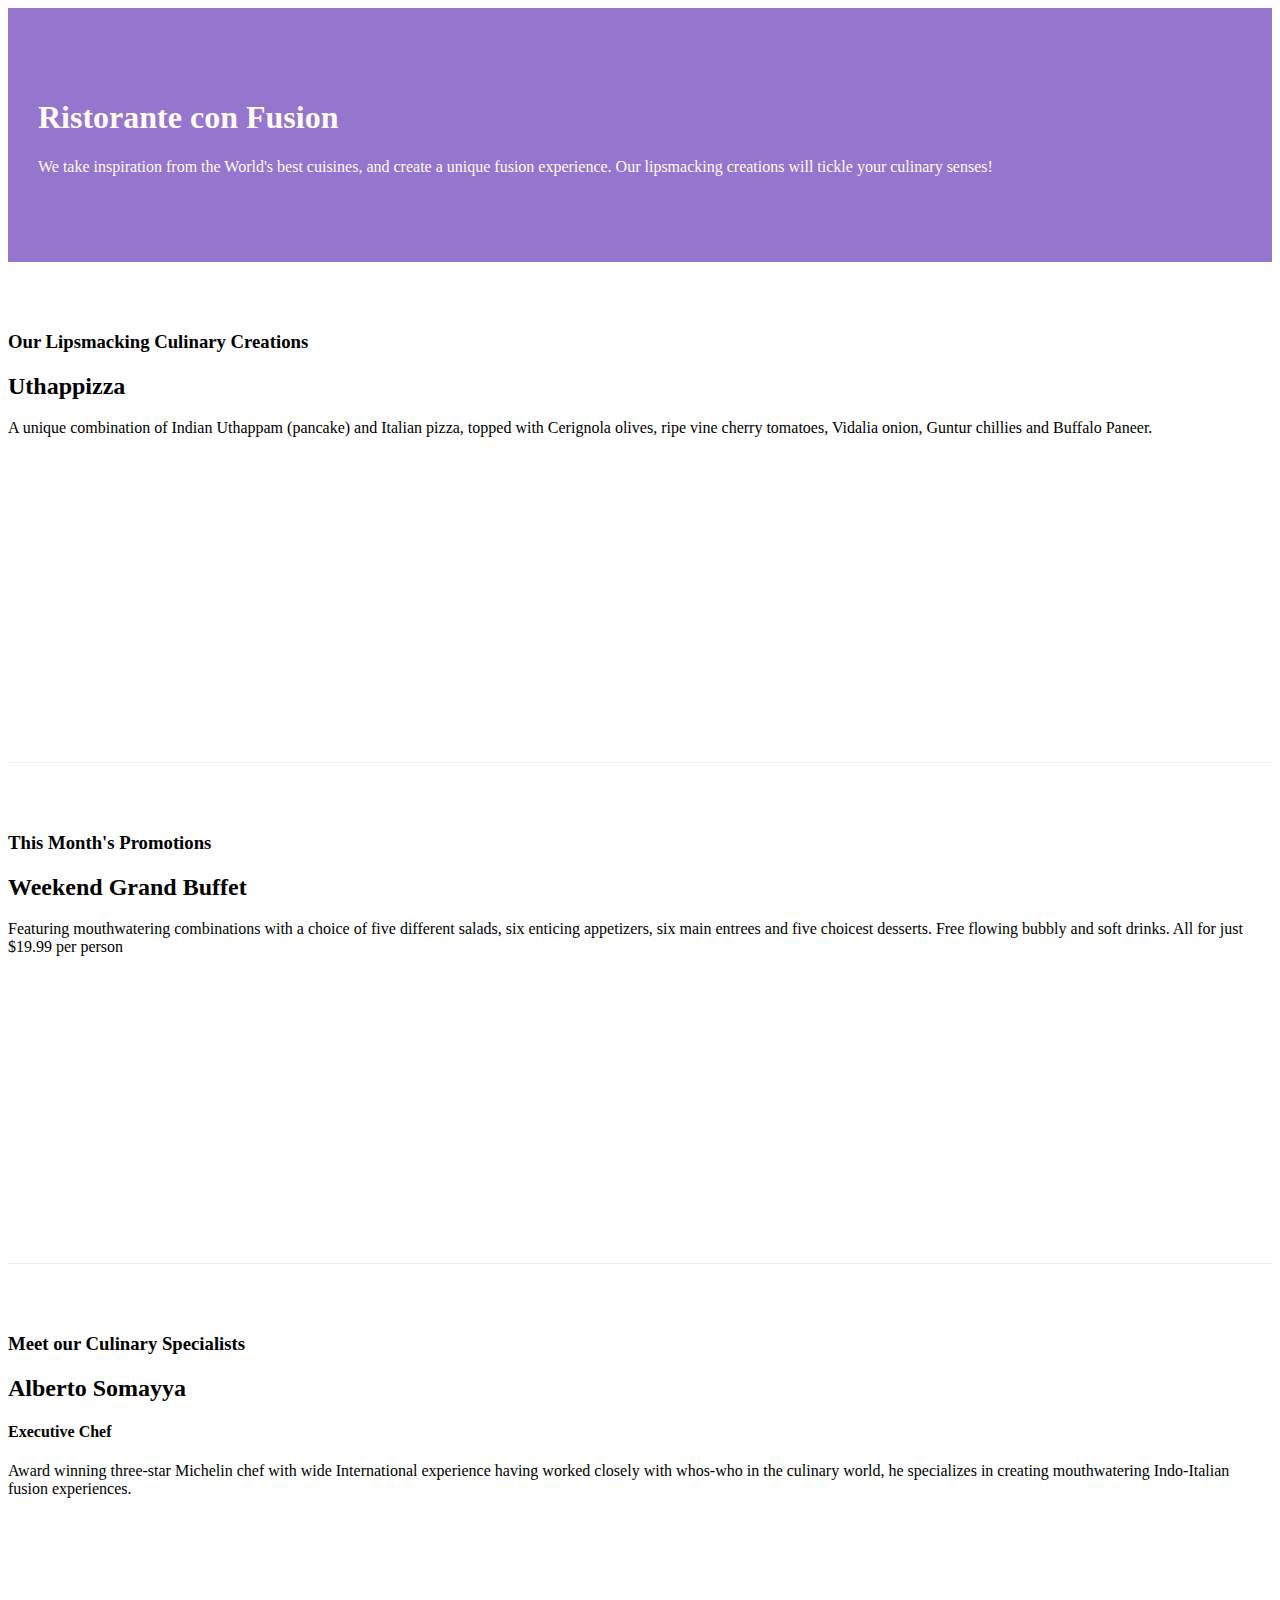
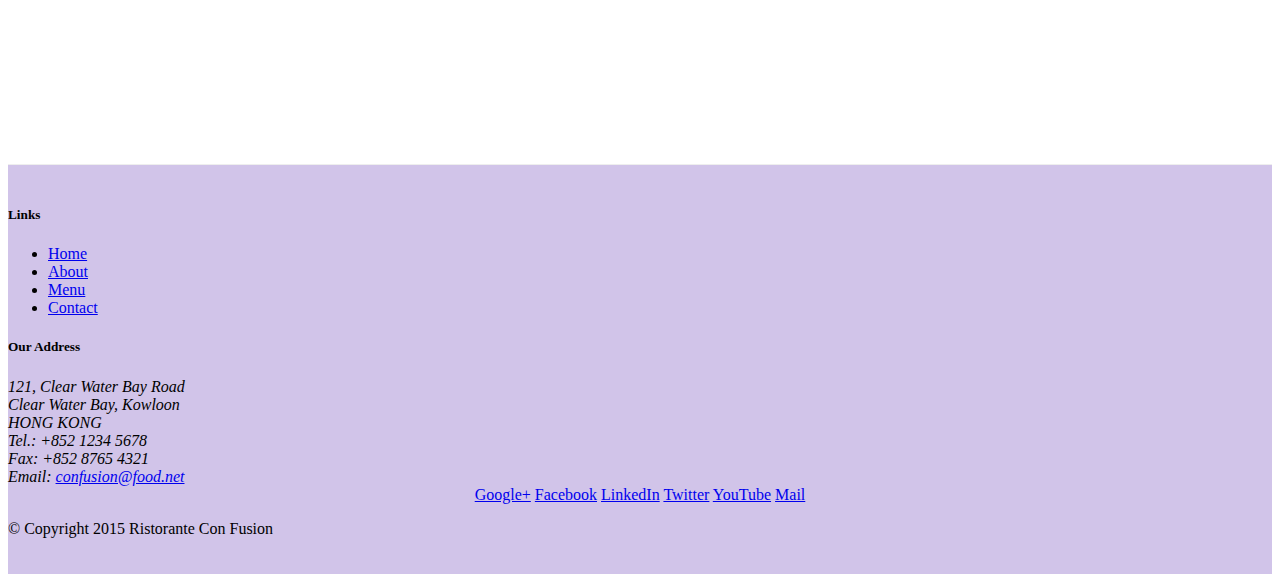
==== index.html @ 9fc65c06 "bootstrap Assignment 1" ====
<!DOCTYPE html>
<html lang="en">

<head>
 <!-- Required meta tags always come first -->
    <meta charset="utf-8">
    <meta name="viewport" content="width=device-width, initial-scale=1, shrink-to-fit=no">
    <meta http-equiv="x-ua-compatible" content="ie=edge">

    <!-- Bootstrap CSS -->
    <link rel="stylesheet" href="node_modules/bootstrap/dist/css/bootstrap.min.css">
    <link rel="stylesheet" type="text/css" href="css/style.css">
    <title>Ristorante Con Fusion</title>
</head>

<body>

    <header class="jumbotron">
        <div class="container">
            <div class="row row-header">
                <div class="col-12 col-sm-8">
                    <h1>Ristorante con Fusion</h1>
                    <p>We take inspiration from the World's best cuisines, and create a unique fusion experience. Our lipsmacking creations will tickle your culinary senses!</p>
                </div>
                <div class="col col-sm">
                </div>
            </div>
        </div>
    </header>

    <div class="container">
        <div class="row row-content align-items-center">
            <div class="col-sm-4  col-md-3 flex-last">
                <h3>Our Lipsmacking Culinary Creations</h3>
            </div>
            <div class="col-sm  col-md felx-first">
                <h2>Uthappizza</h2>
                <p class="hidden-sm-down">A unique combination of Indian Uthappam (pancake) and Italian pizza, topped with Cerignola olives, ripe vine cherry tomatoes, Vidalia onion, Guntur chillies and Buffalo Paneer.</p>
            </div>
        </div>


        <div class="row row-content align-items-center">
            <div class="col-sm-4 col-md-3">
                <h3>This Month's Promotions</h3>
            </div>
            <div class="col-sm col-md" >
                <h2>Weekend Grand Buffet</h2>
                <p class="hidden-sm-down">Featuring mouthwatering combinations with a choice of five different salads, six enticing appetizers, six main entrees and five choicest desserts. Free flowing bubbly and soft drinks. All for just $19.99 per person </p>
            </div>
        </div>

        <div class="row row-content align-items-center">
            <div class="col-sm-4  col-md-3 flex-last">
                <h3>Meet our Culinary Specialists</h3>
            </div>
            <div class="col-sm  col-md felx-first ">
                <h2>Alberto Somayya</h2>
                <h4>Executive Chef</h4>
                <p class="hidden-sm-down">Award winning three-star Michelin chef with wide International experience having worked closely with whos-who in the culinary world, he specializes in creating mouthwatering Indo-Italian fusion experiences. </p>
            </div>
        </div>
    </div>

    <footer class="footer">
        <div class="container">
            <div class="row ">             
                <div class="col-5 offset-1 col-md-2">
                    <h5>Links</h5>
                    <ul class="list-unstyled">
                        <li><a href="#">Home</a></li>
                        <li><a href="#">About</a></li>
                        <li><a href="#">Menu</a></li>
                        <li><a href="#">Contact</a></li>
                    </ul>
                </div>
                <div class="col-6 col-sm-5">
                    <h5>Our Address</h5>
                    <address>
		              121, Clear Water Bay Road<br>
		              Clear Water Bay, Kowloon<br>
		              HONG KONG<br>
		              Tel.: +852 1234 5678<br>
		              Fax: +852 8765 4321<br>
		              Email: <a href="mailto:confusion@food.net">confusion@food.net</a>
		           </address>
                </div>
                <div class="col col-sm-4 align-self-center">
                    <div style="text-align: center;">
                        <a href="http://google.com/+">Google+</a>
                        <a href="http://www.facebook.com/profile.php?id=">Facebook</a>
                        <a href="http://www.linkedin.com/in/">LinkedIn</a>
                        <a href="http://twitter.com/">Twitter</a>
                        <a href="http://youtube.com/">YouTube</a>
                        <a href="mailto:">Mail</a>
                    </div>
                </div>
           </div>
           <div class="row justify-content-center">             
                <div class="col-auto ">
                    <p>© Copyright 2015 Ristorante Con Fusion</p>
                </div>
           </div>
        </div>
    </footer>
  <!-- jQuery first, then Tether, then Bootstrap JS. -->
    <script src="node_modules/jquery/dist/jquery.min.js"></script>
    <script src="node_modules/tether/dist/js/tether.min.js"></script>
    <script src="node_modules/bootstrap/dist/js/bootstrap.min.js"></script>
</body>

</html>
---- css/style.css ----
.row-header{

	margin:0px auto;
	padding: 0px auto;

}
.row-content
{
margin: 0px auto;
padding: 50px 0px 50px 0px;
border-bottom: 1px ridge;
min-height: 400px;
}

.footer{

	background-color: #D1C4E9;
	margin: 0px auto;
	padding: 20px 0px 20px 0px;
}

.jumbotron{

	padding: 70px 30px 70px 30px;
	margin: 0px auto;
	background-color: #9575CD;
	color: floralwhite;
}
.address{

	font-size: 80%;
	margin: 0px auto;
	color: #0f0f0f;
}
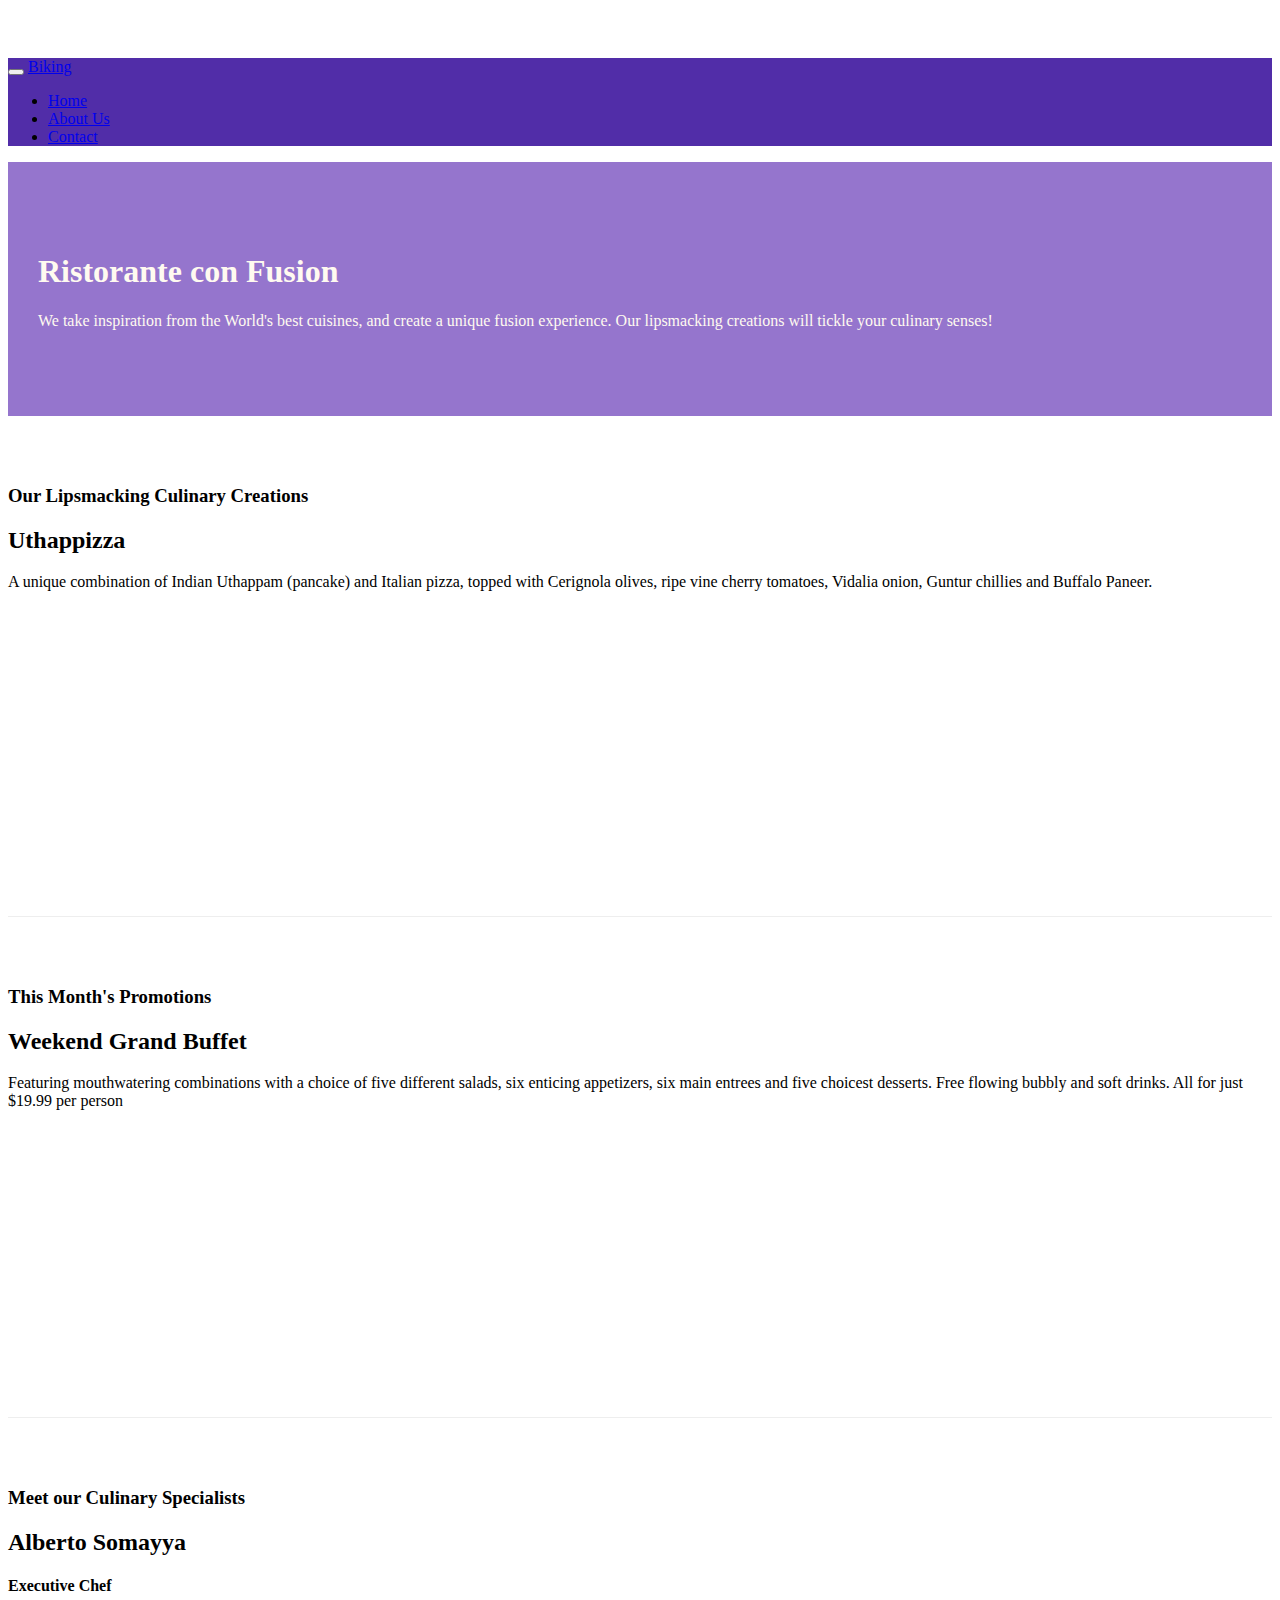
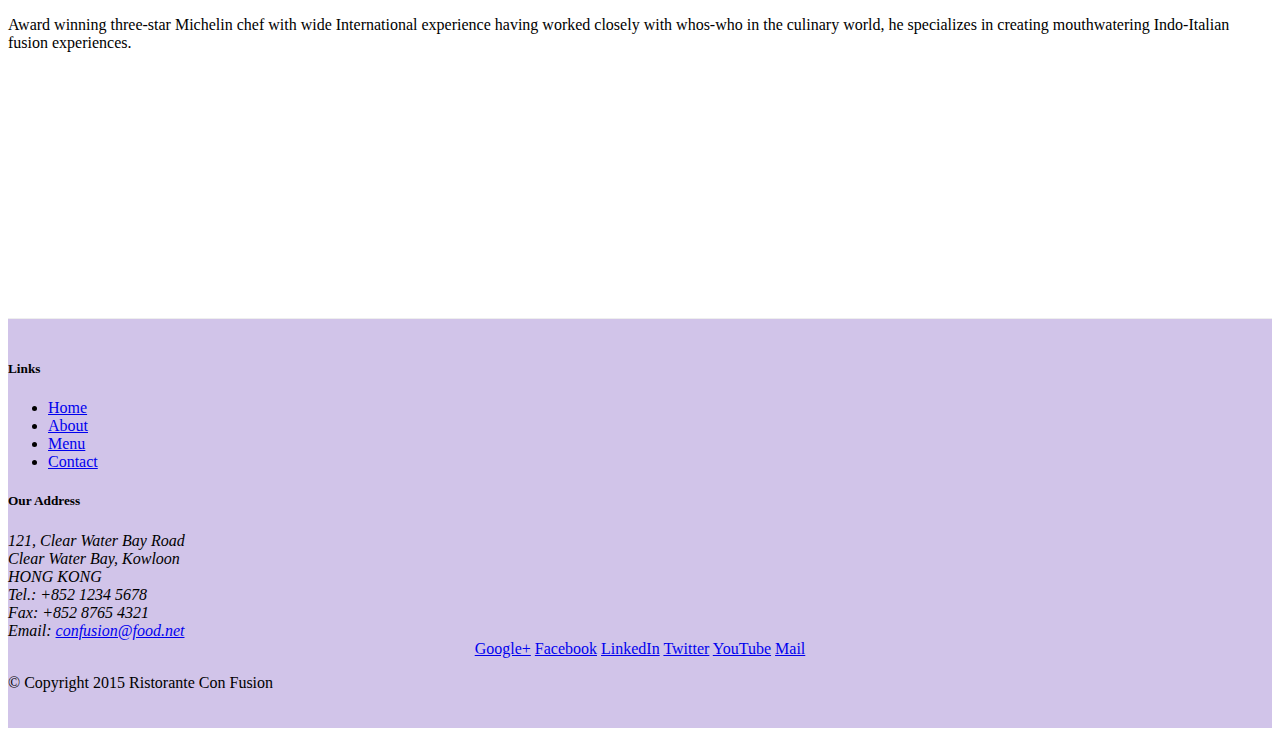
==== commit 33d10baa: "navigation and breadcrumb" ====
--- a/index.html
+++ b/index.html
@@ -14,6 +14,31 @@
 </head>
 
 <body>
+<nav class="navbar navbar-inverse navbar-toggleable-sm fixed-top">
+    
+<div class="container">
+    <button class="navbar-toggler type="button" data-toggle="collapse" data-target="#Navbar">
+        <span class="navbar-toggler-icon"></span>    
+    </button>
+        <a class="navbar-brand" href="#">Biking</a>
+
+    <div class="collapse navbar-collapse" id="Navbar">
+
+
+    <ul class="navbar-nav">
+ <li class="nav-item active "><a class="nav-link" href="#">Home</a></li>
+        <li class="nav-item"><a class="nav-link" href="./aboutus.html">About Us</a></li>
+         <li class="nav-item"><a class="nav-link" href="aboutus.html">Contact</a></li>
+
+        
+
+    </ul>
+    </div>
+
+
+</div>
+
+</nav>
 
     <header class="jumbotron">
         <div class="container">
@@ -57,7 +82,7 @@
             <div class="col-sm  col-md felx-first ">
                 <h2>Alberto Somayya</h2>
                 <h4>Executive Chef</h4>
-                <p class="hidden-sm-down">Award winning three-star Michelin chef with wide International experience having worked closely with whos-who in the culinary world, he specializes in creating mouthwatering Indo-Italian fusion experiences. </p>
+                <p class="hidden-sm-down" >Award winning three-star Michelin chef with wide International experience having worked closely with whos-who in the culinary world, he specializes in creating mouthwatering Indo-Italian fusion experiences. </p>
             </div>
         </div>
     </div>
@@ -69,7 +94,7 @@
                     <h5>Links</h5>
                     <ul class="list-unstyled">
                         <li><a href="#">Home</a></li>
-                        <li><a href="#">About</a></li>
+                        <li><a href="./aboutus.html">About</a></li>
                         <li><a href="#">Menu</a></li>
                         <li><a href="#">Contact</a></li>
                     </ul>
--- a/css/style.css
+++ b/css/style.css
@@ -31,4 +31,14 @@
 	font-size: 80%;
 	margin: 0px auto;
 	color: #0f0f0f;
+}
+
+body{
+padding: 50px 0px 0px 0px;
+z-index: 0;
+}
+.navbar-inverse{
+	background-color: #512da8;
+
+
 }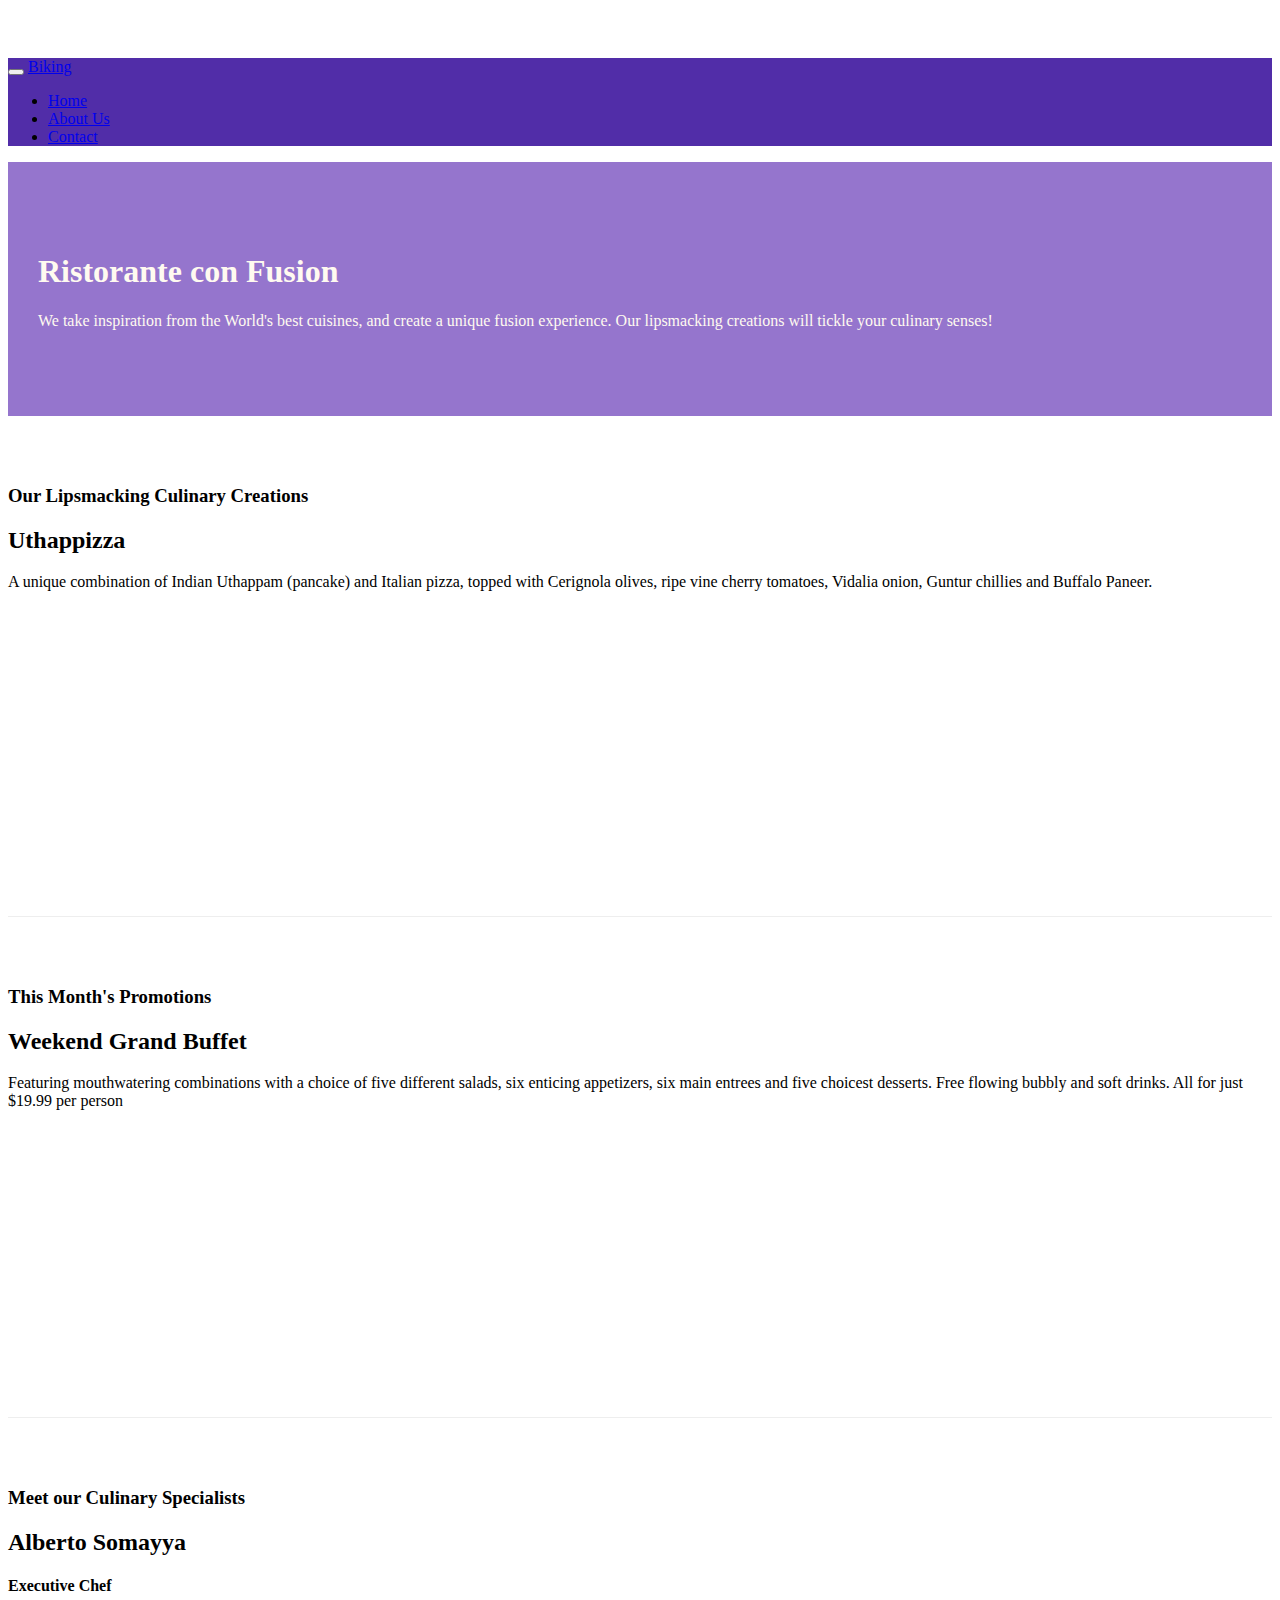
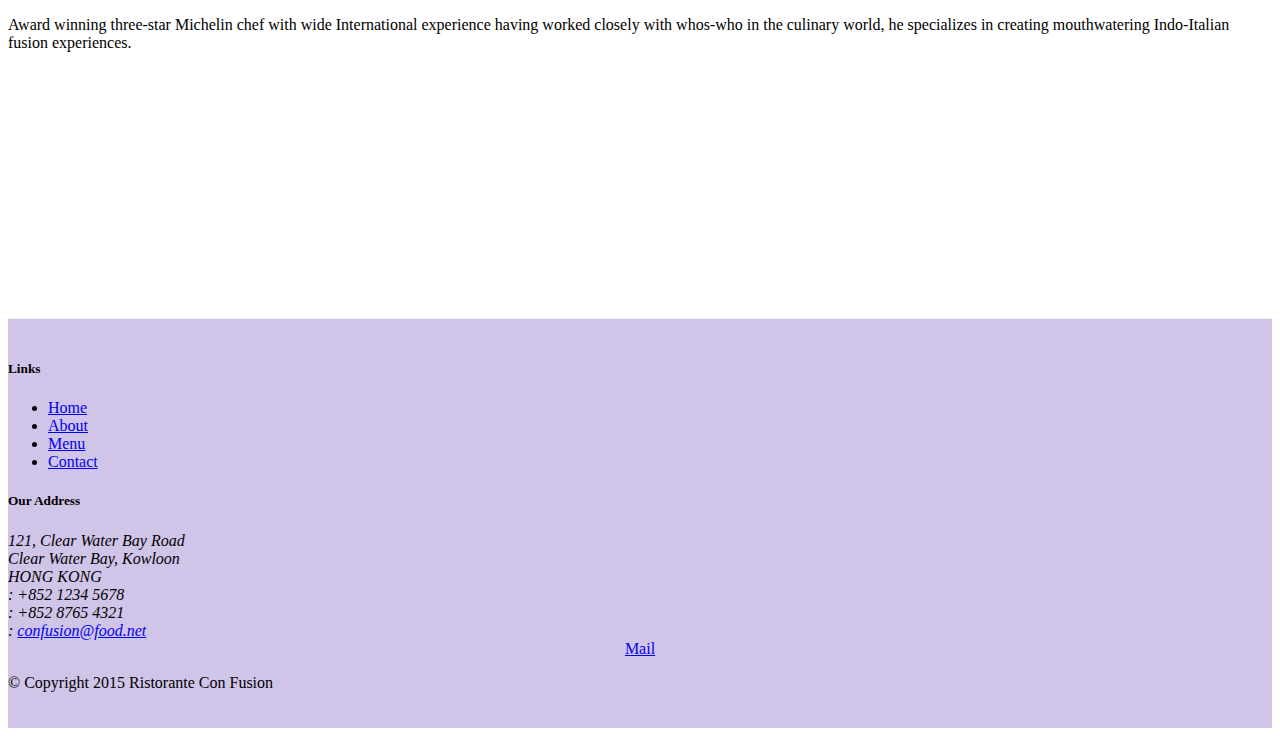
==== commit 0539c7e3: "icons and icons-social" ====
--- a/index.html
+++ b/index.html
@@ -9,6 +9,8 @@
 
     <!-- Bootstrap CSS -->
     <link rel="stylesheet" href="node_modules/bootstrap/dist/css/bootstrap.min.css">
+     <link rel="stylesheet" href="node_modules/font-awesome/css/font-awesome.min.css">
+    <link rel="stylesheet" href="css/bootstrap-social.css">
     <link rel="stylesheet" type="text/css" href="css/style.css">
     <title>Ristorante Con Fusion</title>
 </head>
@@ -26,8 +28,8 @@
 
 
     <ul class="navbar-nav">
- <li class="nav-item active "><a class="nav-link" href="#">Home</a></li>
-        <li class="nav-item"><a class="nav-link" href="./aboutus.html">About Us</a></li>
+ <li class="nav-item active "><a class="nav-link" href="#"><span class="fa fa-home fa-lg"></span>Home</a></li>
+        <li class="nav-item"><a class="nav-link" href="./aboutus.html"><span class="fa fa-info fa-lg"></span> About Us</a></li>
          <li class="nav-item"><a class="nav-link" href="aboutus.html">Contact</a></li>
 
         
@@ -105,18 +107,18 @@
 		              121, Clear Water Bay Road<br>
 		              Clear Water Bay, Kowloon<br>
 		              HONG KONG<br>
-		              Tel.: +852 1234 5678<br>
-		              Fax: +852 8765 4321<br>
-		              Email: <a href="mailto:confusion@food.net">confusion@food.net</a>
+		              <i class="fa fa-phone fa-lg"></i>: +852 1234 5678<br>
+		              <i class="fa fa-fax fa-lg"></i>: +852 8765 4321<br>
+		              <i class="fa fa-envelope fa-lg"></i>: <a href="mailto:confusion@food.net">confusion@food.net</a>
 		           </address>
                 </div>
                 <div class="col col-sm-4 align-self-center">
                     <div style="text-align: center;">
-                        <a href="http://google.com/+">Google+</a>
-                        <a href="http://www.facebook.com/profile.php?id=">Facebook</a>
-                        <a href="http://www.linkedin.com/in/">LinkedIn</a>
-                        <a href="http://twitter.com/">Twitter</a>
-                        <a href="http://youtube.com/">YouTube</a>
+                        <a class="btn btn-social-icon btn-google-plus" href="http://google.com/+"><i class="fa fa-google-plus"></i></a>
+                        <a class="btn btn-social-icon btn-facebook" href="http://www.facebook.com/profile.php?id="><i class="fa fa-facebook fa-lg"></i></a>
+                        <a class="btn btn-social-icon btn-linkedin" href="http://www.linkedin.com/in/"><i class="fa fa-linkedin fa-lg"></i></a>
+                        <a class="btn btn-social-icon btn-twitter" href="http://twitter.com/"><i class="fa fa-twitter"></i></a>
+                        <a class="btn btn-social-icon btn-youtube" href="http://youtube.com/"><i class="fa fa-youtube"></i></a>
                         <a href="mailto:">Mail</a>
                     </div>
                 </div>
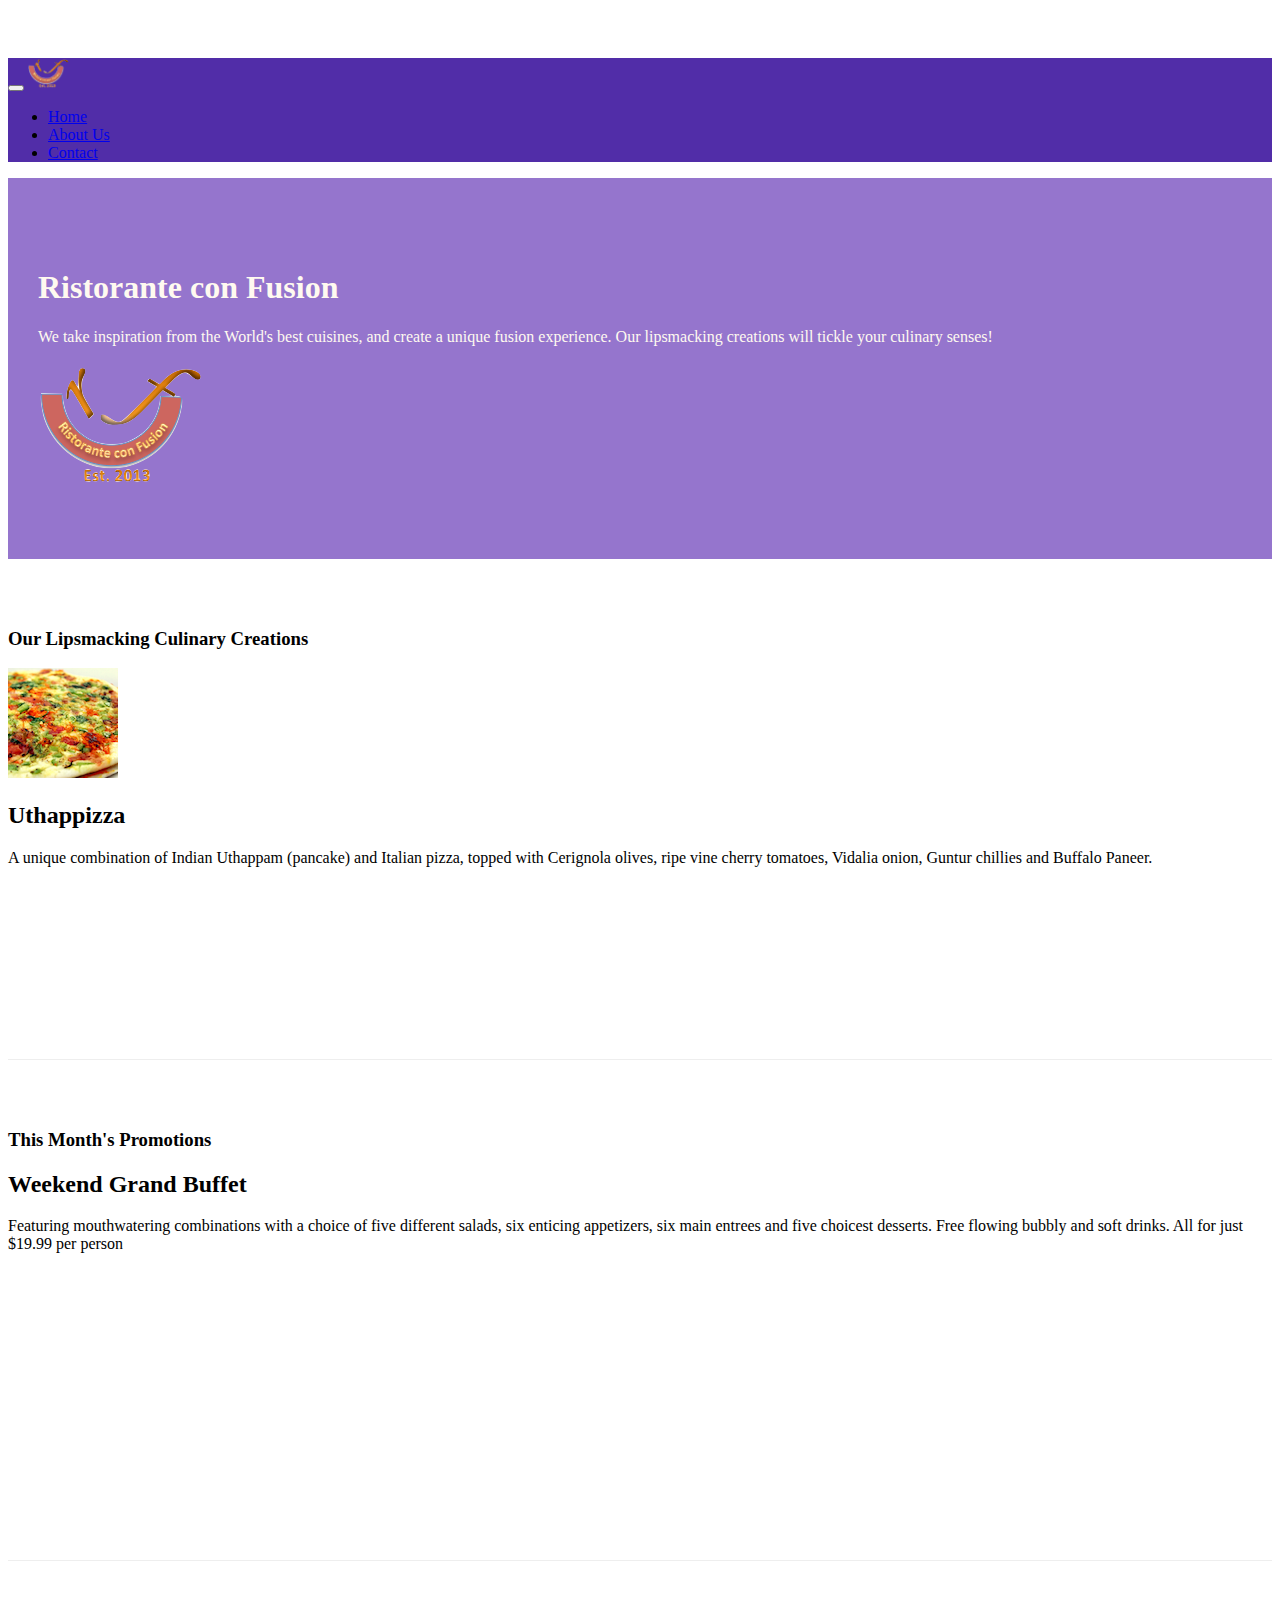
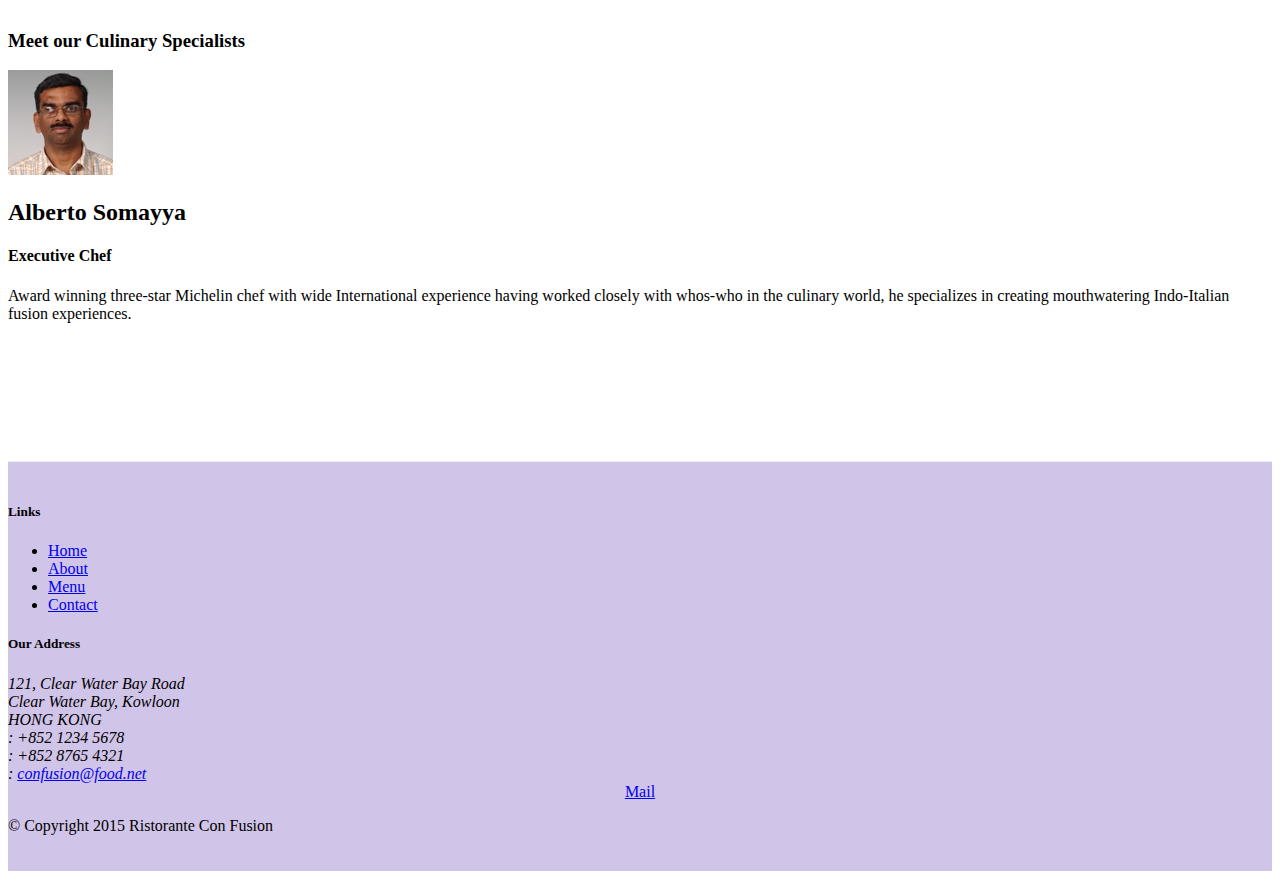
==== commit 71c59cf1: "images and media objects" ====
--- a/index.html
+++ b/index.html
@@ -22,7 +22,7 @@
     <button class="navbar-toggler type="button" data-toggle="collapse" data-target="#Navbar">
         <span class="navbar-toggler-icon"></span>    
     </button>
-        <a class="navbar-brand" href="#">Biking</a>
+        <a class="navbar-brand" href="#"><img src="img/logo.png" height="30" width="41"></a>
 
     <div class="collapse navbar-collapse" id="Navbar">
 
@@ -30,7 +30,7 @@
     <ul class="navbar-nav">
  <li class="nav-item active "><a class="nav-link" href="#"><span class="fa fa-home fa-lg"></span>Home</a></li>
         <li class="nav-item"><a class="nav-link" href="./aboutus.html"><span class="fa fa-info fa-lg"></span> About Us</a></li>
-         <li class="nav-item"><a class="nav-link" href="aboutus.html">Contact</a></li>
+         <li class="nav-item"><a class="nav-link" href="./contactus.html">Contact</a></li>
 
         
 
@@ -49,7 +49,8 @@
                     <h1>Ristorante con Fusion</h1>
                     <p>We take inspiration from the World's best cuisines, and create a unique fusion experience. Our lipsmacking creations will tickle your culinary senses!</p>
                 </div>
-                <div class="col col-sm">
+                <div class="col col-sm align-self-center">
+                    <img src="img/logo.png" class="img-fluid">
                 </div>
             </div>
         </div>
@@ -61,8 +62,13 @@
                 <h3>Our Lipsmacking Culinary Creations</h3>
             </div>
             <div class="col-sm  col-md felx-first">
-                <h2>Uthappizza</h2>
-                <p class="hidden-sm-down">A unique combination of Indian Uthappam (pancake) and Italian pizza, topped with Cerignola olives, ripe vine cherry tomatoes, Vidalia onion, Guntur chillies and Buffalo Paneer.</p>
+                <div class="media">
+                    <img class="d-flex mr-3 img-thumbnail align-self-center" src="img/uthappizza.png" alt="uthappizza">
+                    <div class="media-body">
+                <h2 class="mt-0 ">Uthappizza</h2>
+                <p class="hidden-xs-down">A unique combination of Indian Uthappam (pancake) and Italian pizza, topped with Cerignola olives, ripe vine cherry tomatoes, Vidalia onion, Guntur chillies and Buffalo Paneer.</p>
+            </div>
+            </div>
             </div>
         </div>
 
@@ -79,12 +85,19 @@
 
         <div class="row row-content align-items-center">
             <div class="col-sm-4  col-md-3 flex-last">
+              
+
                 <h3>Meet our Culinary Specialists</h3>
             </div>
             <div class="col-sm  col-md felx-first ">
+                  <div class="media">
+                    <img class ="d-flex mr-3 img-thumbnail align-self-center" src="img/alberto.png" alt="alberto">
+                    <div class="media-body">
                 <h2>Alberto Somayya</h2>
                 <h4>Executive Chef</h4>
                 <p class="hidden-sm-down" >Award winning three-star Michelin chef with wide International experience having worked closely with whos-who in the culinary world, he specializes in creating mouthwatering Indo-Italian fusion experiences. </p>
+            </div>
+            </div>
             </div>
         </div>
     </div>
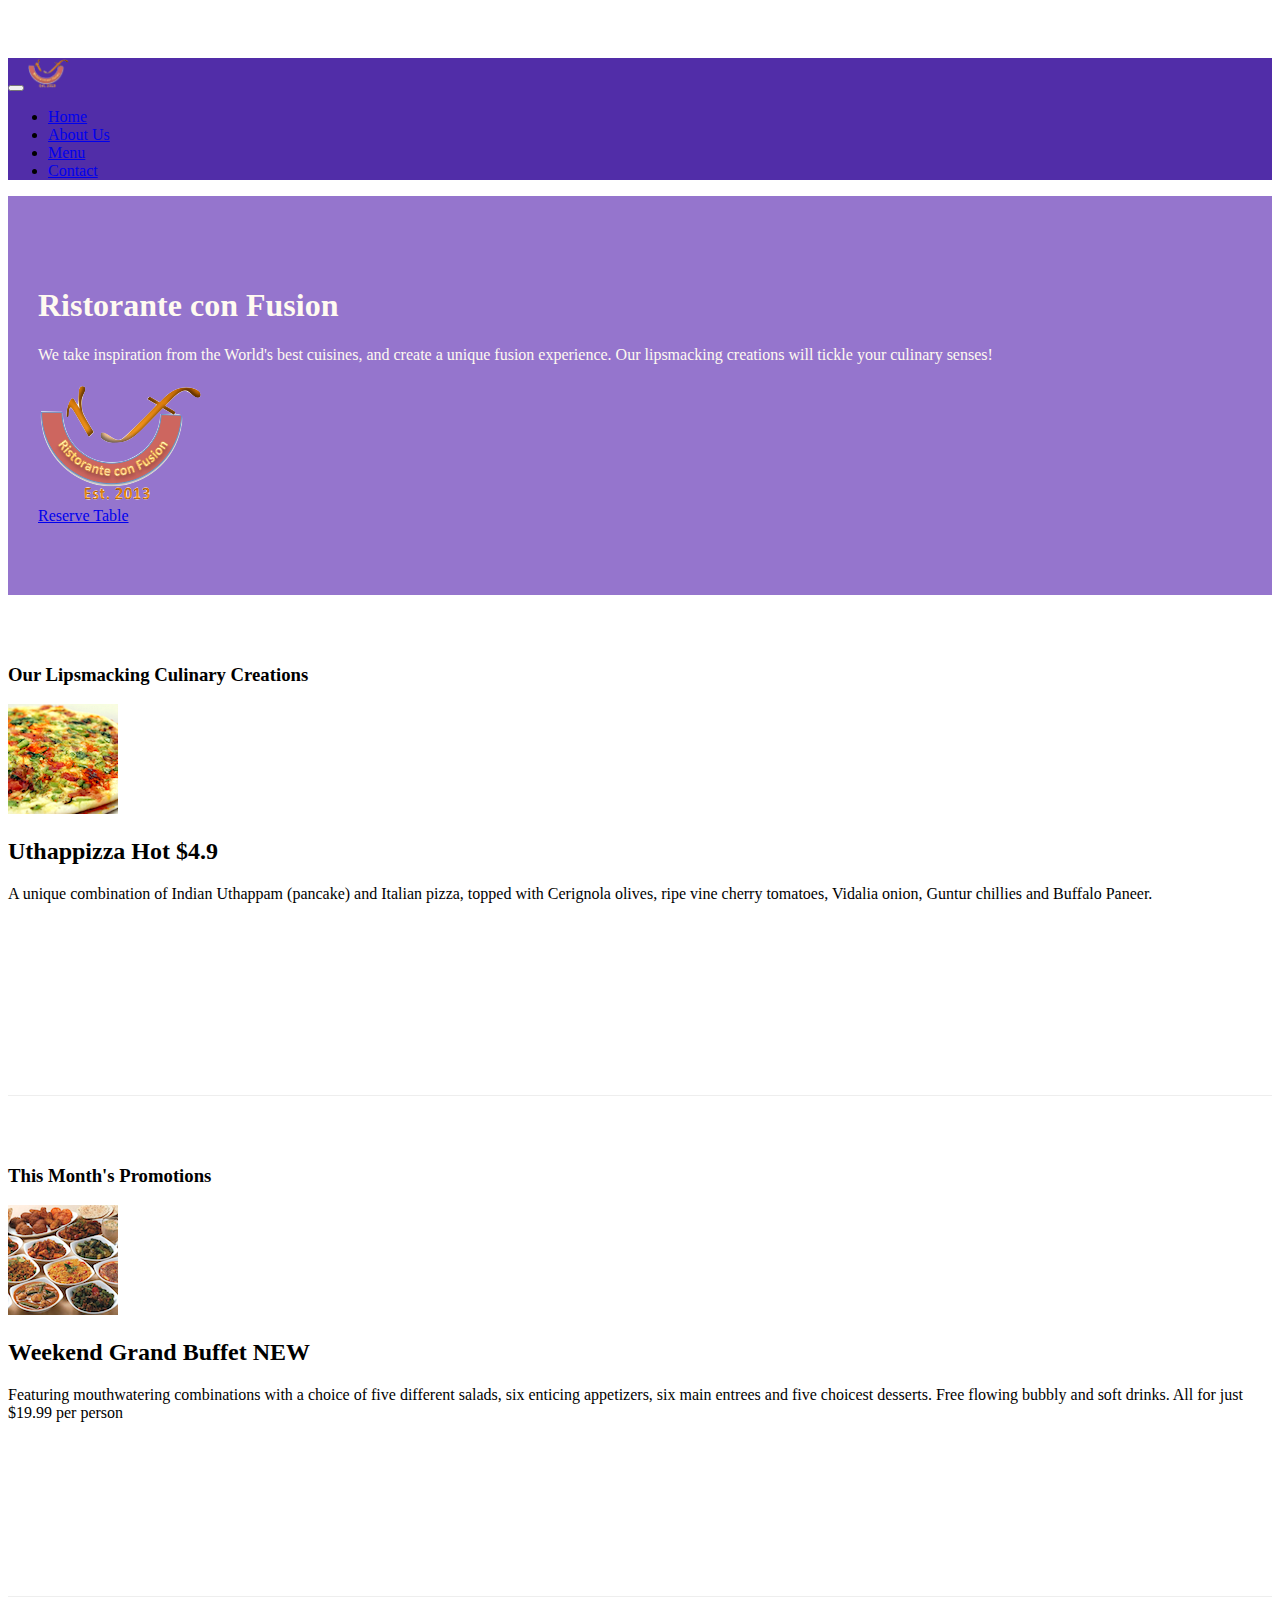
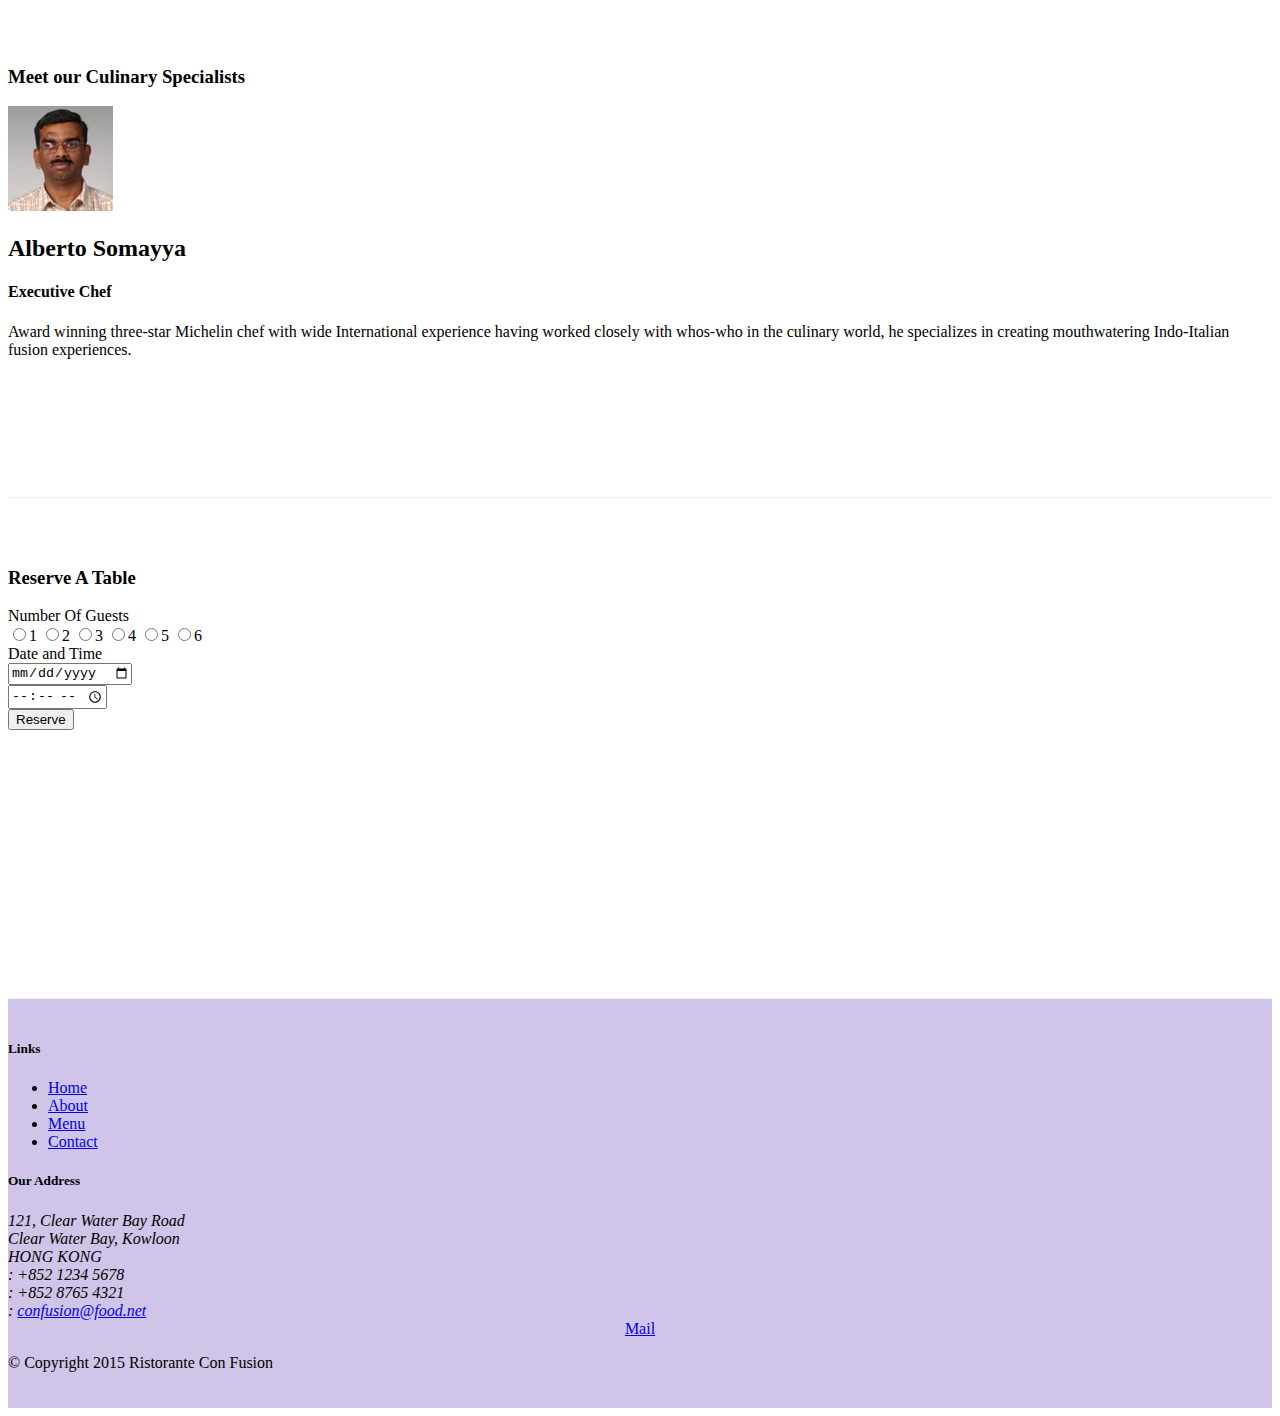
==== commit 34da2d1c: "pills and tabbed nav" ====
--- a/index.html
+++ b/index.html
@@ -30,6 +30,7 @@
     <ul class="navbar-nav">
  <li class="nav-item active "><a class="nav-link" href="#"><span class="fa fa-home fa-lg"></span>Home</a></li>
         <li class="nav-item"><a class="nav-link" href="./aboutus.html"><span class="fa fa-info fa-lg"></span> About Us</a></li>
+         <li class="nav-item"><a class="nav-link" href="#"><span class="fa fa-list fa-lg"></span> Menu</a></li>
          <li class="nav-item"><a class="nav-link" href="./contactus.html">Contact</a></li>
 
         
@@ -45,12 +46,17 @@
     <header class="jumbotron">
         <div class="container">
             <div class="row row-header">
-                <div class="col-12 col-sm-8">
+                <div class="col-12 col-sm-6">
                     <h1>Ristorante con Fusion</h1>
                     <p>We take inspiration from the World's best cuisines, and create a unique fusion experience. Our lipsmacking creations will tickle your culinary senses!</p>
                 </div>
-                <div class="col col-sm align-self-center">
+                <div class="col col-sm-3 align-self-center">
                     <img src="img/logo.png" class="img-fluid">
+                </div>
+                 <div class="col-xs-12 col-sm">
+                   <div class="btn-group mt-5" role="group">
+
+                        <a role="button" class="btn btn-warning btn-block pl-5 pr-5 pt-1 pb-1" href="#reservtable">Reserve Table</a>
                 </div>
             </div>
         </div>
@@ -65,7 +71,7 @@
                 <div class="media">
                     <img class="d-flex mr-3 img-thumbnail align-self-center" src="img/uthappizza.png" alt="uthappizza">
                     <div class="media-body">
-                <h2 class="mt-0 ">Uthappizza</h2>
+                <h2 class="mt-0 ">Uthappizza <span class="badge badge-danger">Hot</span> <span class="badge badge-pil badge-default">$4.9</span> </h2>
                 <p class="hidden-xs-down">A unique combination of Indian Uthappam (pancake) and Italian pizza, topped with Cerignola olives, ripe vine cherry tomatoes, Vidalia onion, Guntur chillies and Buffalo Paneer.</p>
             </div>
             </div>
@@ -74,11 +80,13 @@
 
 
         <div class="row row-content align-items-center">
-            <div class="col-sm-4 col-md-3">
+            <div class="col-sm-4 col-md-3 felx-first">
                 <h3>This Month's Promotions</h3>
             </div>
+            <div class="col-sm-5 col-md-2 flex-last media">
+                <img class="d-flex mr-3 img-thumbnail align-self-center" src="img/buffet.png" alt="buffet">            </div>
             <div class="col-sm col-md" >
-                <h2>Weekend Grand Buffet</h2>
+                <h2>Weekend Grand Buffet <span class="badge badge-danger">NEW</span> </h2>
                 <p class="hidden-sm-down">Featuring mouthwatering combinations with a choice of five different salads, six enticing appetizers, six main entrees and five choicest desserts. Free flowing bubbly and soft drinks. All for just $19.99 per person </p>
             </div>
         </div>
@@ -100,7 +108,81 @@
             </div>
             </div>
         </div>
+        <div class="row row-content align-items-center" id="reservtable">
+            <div class=" col-10 col-sm-8 offset-2">
+                <div class="card">
+                    <h3 class="card-header bg-warning">Reserve A Table</h3>
+                    <div  class="card-block col-12 col-md-9">
+                        <form class="form-horizontal row" role="form">
+                                                <div class="form-group row">
+
+                                                <label for="firstname" class="col-md-3 col-form-label">Number Of Guests </label>
+                                                <div class="col-md-9">
+                                 <label class="radio-inline mr-3">
+                                <input type="radio" name="seats" value="1">1
+                            </label>
+                            <label class="radio-inline mr-3">
+                                <input type="radio" name="seats " value="2">2
+                            </label>
+                            <label class="radio-inline mr-3">
+                                <input type="radio" name="seats" value="3">3
+                            </label>
+                            <label class="radio-inline mr-3">
+                                <input type="radio" name="seats" value="4">4
+                            </label>
+                            <label class="radio-inline mr-3">
+                                <input type="radio" name="seats" value="5">5
+                            </label>
+                            <label class="radio-inline mr-3">
+                                <input type="radio" name="seats" value="6">6
+                            </label>
+
+
+
+                                                </div>
+                                            </div>
+                                <div class="form-group row">
+                                    <label for="firstname" class="col-md-2 col-form-label">Date and Time</label>
+                                               <div class="col-7 col-sm-6 col-md-5">
+                                        <div class="input-group">
+                                           <div class="input-group-addon"><i class="fa fa-calendar fa-lg bg-faded mt-0 " aria-hidden="true"></i></div><input type="date" class="form-control" id="date" name="date" placeholder="Date">
+
+                                        </div>
+                                    </div>
+                                        <div class="col-7 col-sm-6 col-md-5">
+                                            <div class="input-group">
+
+                                        <div class="input-group-addon"><i class="fa fa-clock-o fa-lg bg-clock mt-0 " aria-hidden="true"></i></div><input type="Time" class="form-control" id="Time" name="telnum" placeholder="Time">
+                                    </div>
+</div>
+
+
+
+</div>
+
+<div class="form-group row">
+    <div class="offset-md-10 col-md-10">
+        <button type="submit" class="btn btn-primary">
+            Reserve
+        </button>
     </div>
+
+</div>
+                            
+
+
+                        </form>
+
+                
+
+            </div>
+            
+
+
+        </div>
+    </div>
+</div>
+
 
     <footer class="footer">
         <div class="container">
--- a/css/style.css
+++ b/css/style.css
@@ -41,4 +41,11 @@
 	background-color: #512da8;
 
 
+}
+.tab-content{
+	border-left: 1px solid #ddd;
+	border-right : 1px solid #ddd;
+	border-bottom: 1px solid #ddd;
+	padding: 10px
+
 }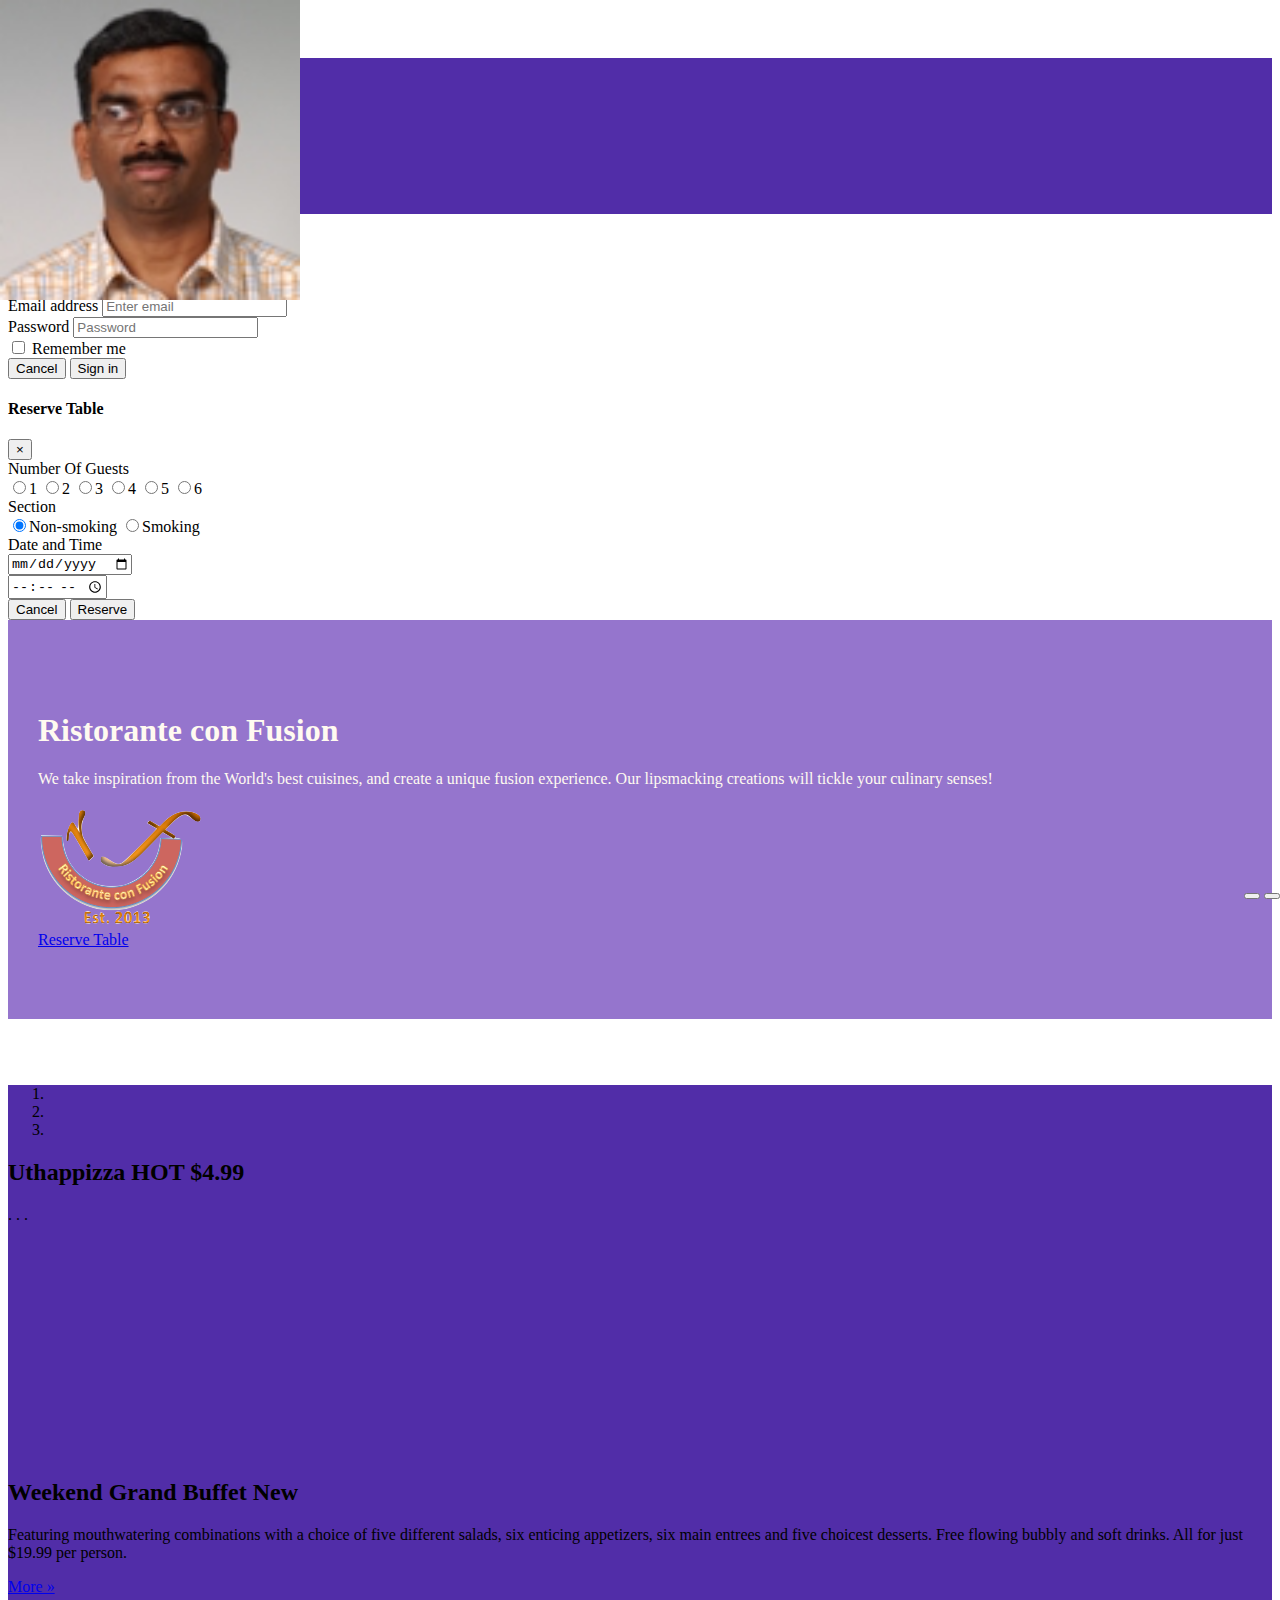
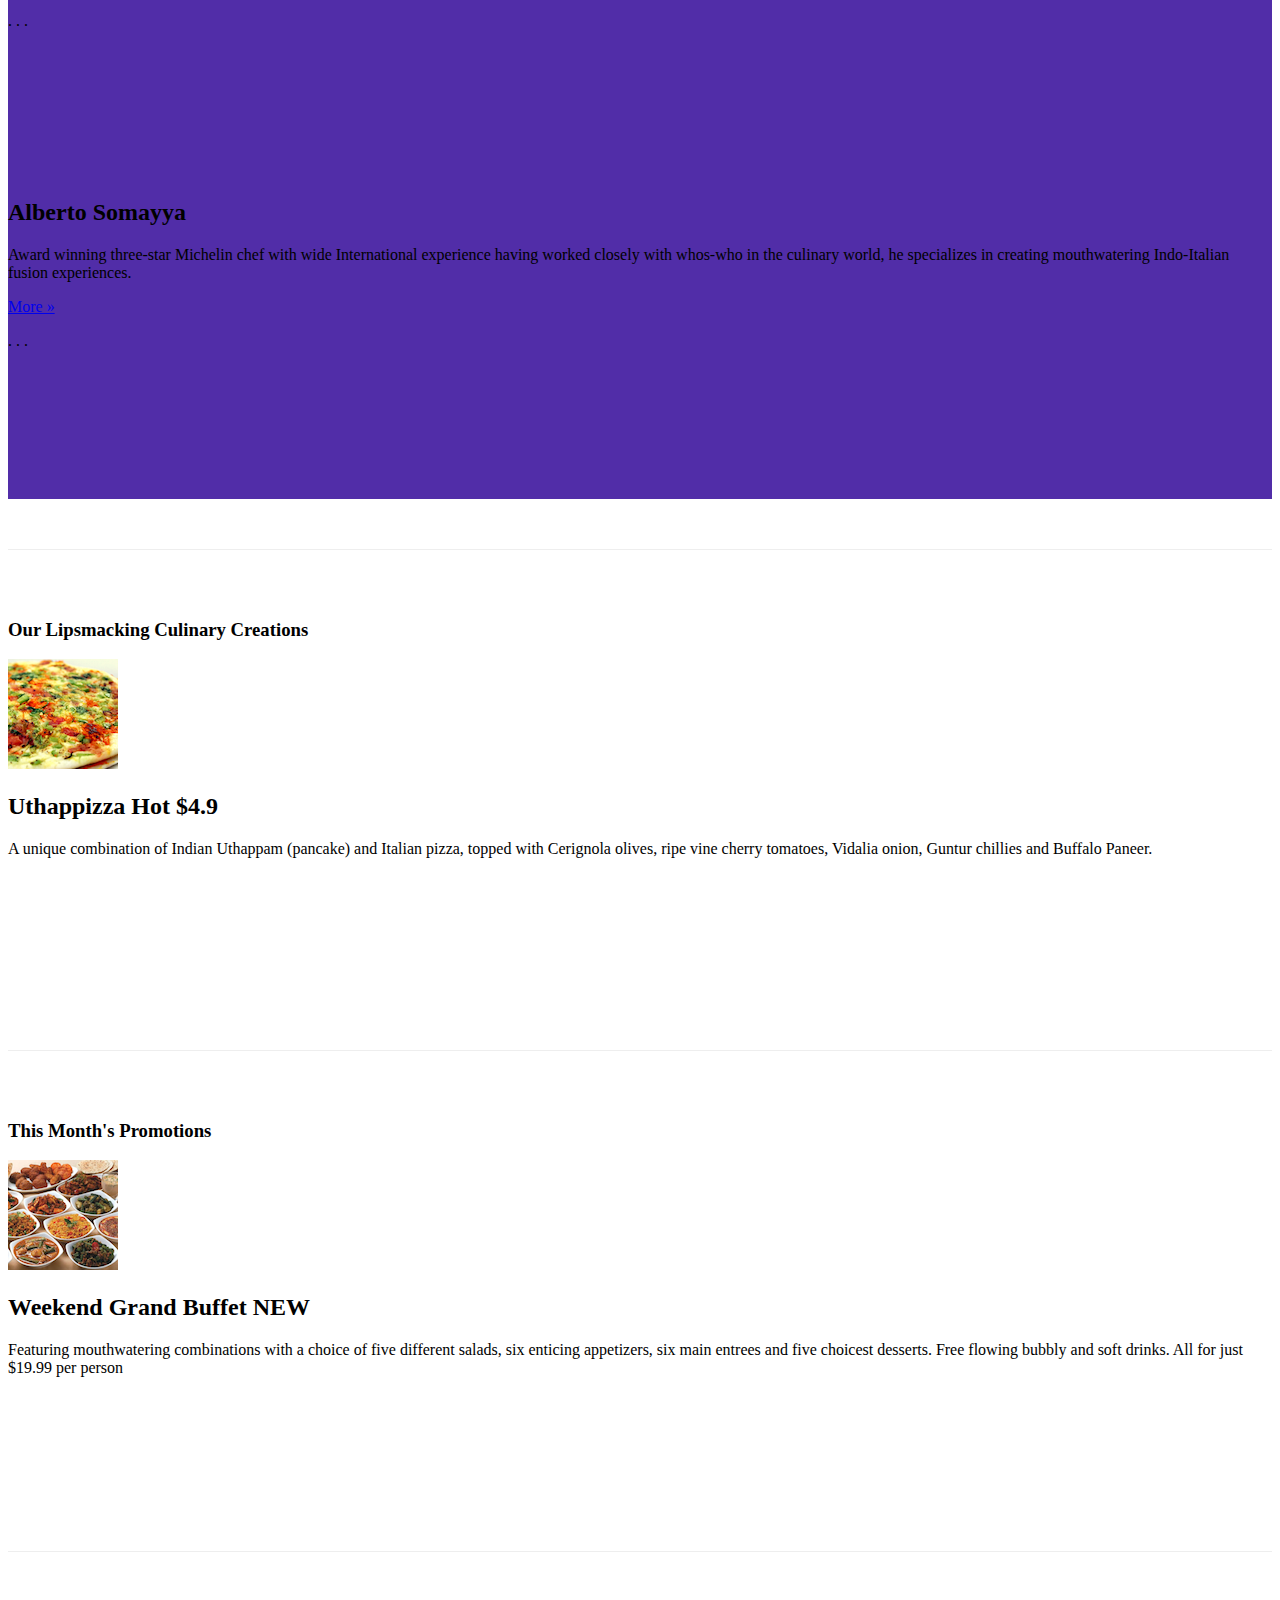
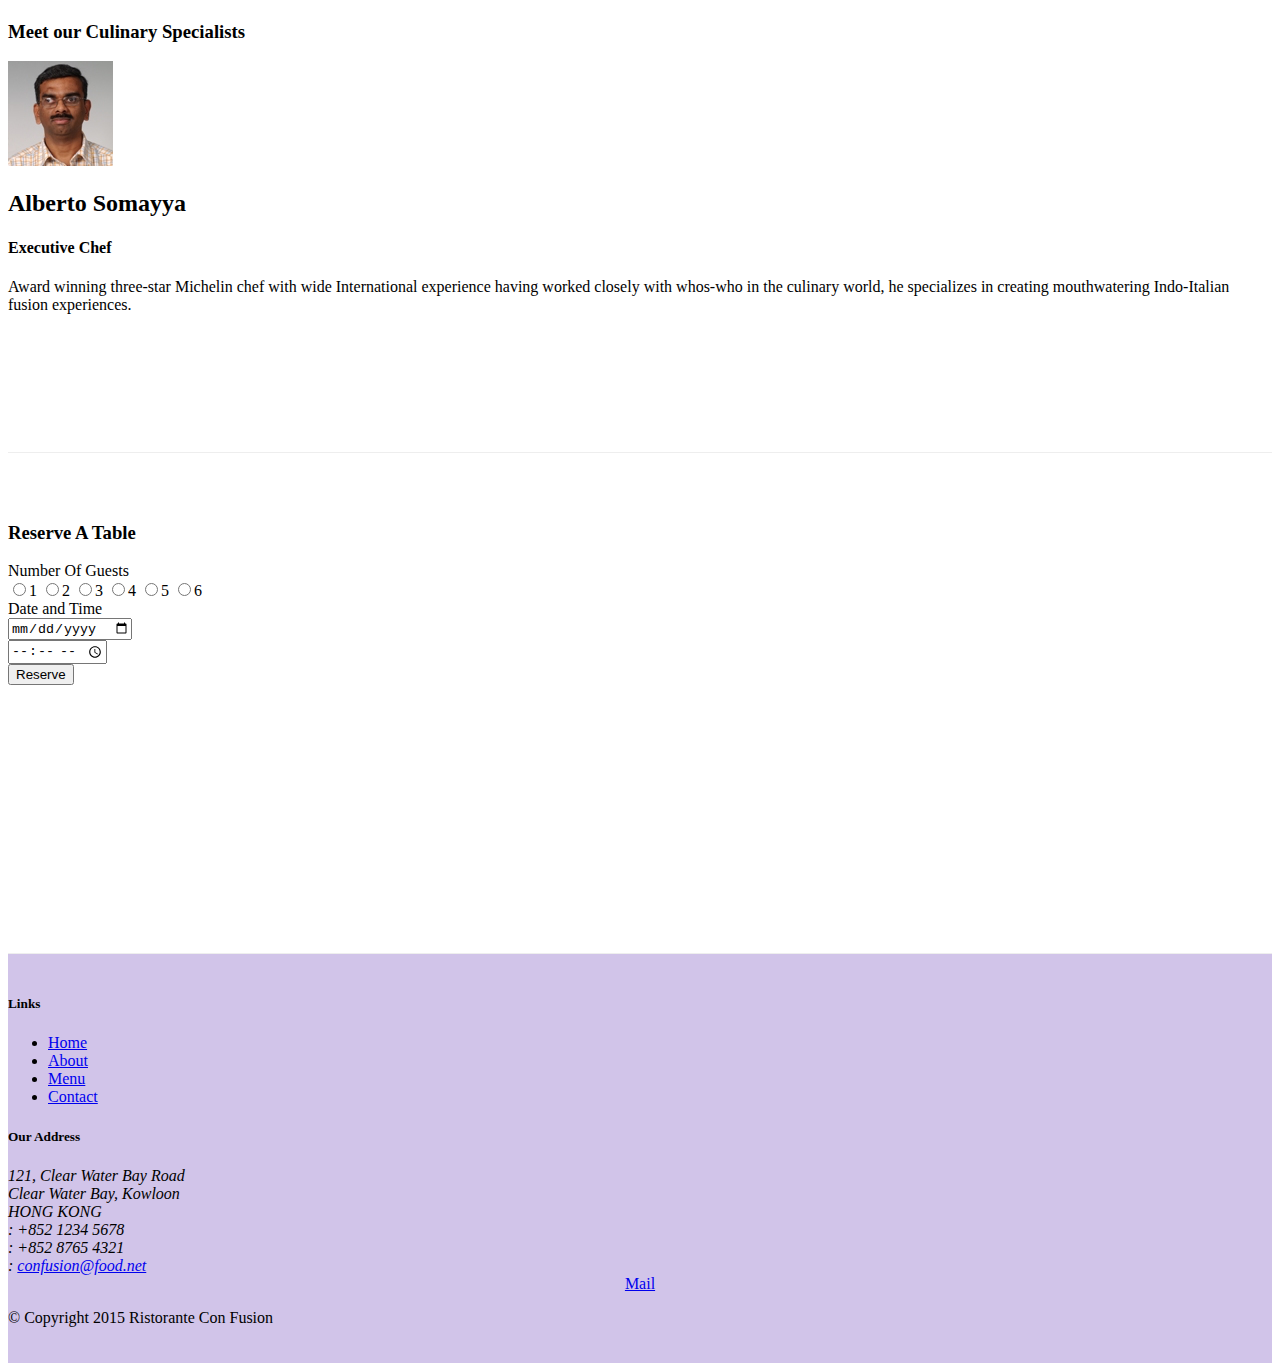
==== commit 54a42482: "bootstrap and Jquery W4" ====
--- a/index.html
+++ b/index.html
@@ -27,7 +27,7 @@
     <div class="collapse navbar-collapse" id="Navbar">
 
 
-    <ul class="navbar-nav">
+    <ul class="navbar-nav mr-auto">
  <li class="nav-item active "><a class="nav-link" href="#"><span class="fa fa-home fa-lg"></span>Home</a></li>
         <li class="nav-item"><a class="nav-link" href="./aboutus.html"><span class="fa fa-info fa-lg"></span> About Us</a></li>
          <li class="nav-item"><a class="nav-link" href="#"><span class="fa fa-list fa-lg"></span> Menu</a></li>
@@ -36,12 +36,139 @@
         
 
     </ul>
+    <span class="navbar-text">
+                    <a data-toggle="modal" data-target="#loginModal">
+                    <span class="fa fa-sign-in"></span> Login</a>
+                </span>
     </div>
 
 
 </div>
 
 </nav>
+
+    <div id="loginModal" class="modal fade" role="dialog">
+        <div class="modal-dialog modal-lg" role="content">
+        <!-- Modal content-->
+        <div class="modal-content">
+            <div class="modal-header">
+                <h4 class="modal-title">Login </h4>
+                <button type="button" class="close" data-dismiss="modal">&times;</button>
+            </div>
+            <div class="modal-body">
+                <form class="form-inline">
+                    <div class="form-group">
+                        <label class="sr-only" for="exampleInputEmail3">Email address</label>
+                        <input type="email" class="form-control form-control-sm mr-1" id="exampleInputEmail3" placeholder="Enter email">
+                    </div>
+                    <div class="form-group">
+                        <label class="sr-only" for="exampleInputPassword3">Password</label>
+                        <input type="password" class="form-control form-control-sm mr-1" id="exampleInputPassword3" placeholder="Password">
+                    </div>
+                    <div class="form-check">
+                        <label class="form-check-label">
+                            <input class="form-check-input" type="checkbox"> Remember me
+                        </label>
+                    </div>
+                </form>
+            </div>
+            <div class="modal-footer">
+                <button type="button" class="btn btn-default btn-sm" data-dismiss="modal">Cancel</button>
+                <button type="submit" class="btn btn-primary btn-sm">Sign in</button>
+            </div>
+        </div>
+        </div>
+    </div>
+     <div id="reservtable" class="modal fade" role="dialog">
+        <div class="modal-dialog" role="content">
+            <div class="modal-content">
+                <div class="modal-header">
+                                        <h4 class="modal-title">Reserve Table</h4>
+
+                    <button type="button" class="close" data-dismiss="modal">&times;</button>
+                </div>
+                <div class="modal-body">
+                    <form class="form-horizontal row" role="form">
+                                                <div class="form-group row">
+
+                                                <label for="firstname" class="col-md-2 col-form-label">Number Of Guests </label>
+                                                <div class="col-md-10">
+                                 <label class="radio-inline mr-3">
+                                <input type="radio" name="seats" value="1">1
+                            </label>
+                            <label class="radio-inline mr-3">
+                                <input type="radio" name="seats " value="2">2
+                            </label>
+                            <label class="radio-inline mr-3">
+                                <input type="radio" name="seats" value="3">3
+                            </label>
+                            <label class="radio-inline mr-3">
+                                <input type="radio" name="seats" value="4">4
+                            </label>
+                            <label class="radio-inline mr-3">
+                                <input type="radio" name="seats" value="5">5
+                            </label>
+                            <label class="radio-inline mr-3">
+                                <input type="radio" name="seats" value="6">6
+                            </label>
+
+
+
+                                                </div>
+                                            </div>
+
+
+
+<div class="form-group">
+                            <label class="control-label col-sm-2" for="section">Section</label>
+                            <div class="col-sm-7">
+                                <div class="btn-group" data-toggle="buttons">
+                                    <label class="btn btn-success active">
+                                        <input type="radio" name="section" id="nonsmoking" checked autocomplete="off">Non-smoking
+                                    </label>
+                                    <label class="btn btn-danger">
+                                        <input type="radio" name="section" id="smoking" autocomplete="off">Smoking
+                                    </label>
+                                </div>
+                            </div>
+                        </div>
+
+                                <div class="form-group row">
+                                    <label for="firstname" class="col-md-2 col-form-label">Date and Time</label>
+                                               <div class="col-7 col-sm-6 col-md-5">
+                                        <div class="input-group">
+                                           <div class="input-group-addon"><i class="fa fa-calendar fa-lg bg-faded mt-0 " aria-hidden="true"></i></div><input type="date" class="form-control" id="date" name="date" placeholder="Date">
+
+                                        </div>
+                                    </div>
+                                        <div class="col-7 col-sm-6 col-md-4">
+                                            <div class="input-group">
+
+                                        <div class="input-group-addon"><i class="fa fa-clock-o fa-lg bg-clock mt-0 " aria-hidden="true"></i></div><input type="Time" class="form-control" id="Time" name="telnum" placeholder="Time">
+                                    </div>
+</div>
+
+
+
+</div>
+
+<div class="form-group row ">
+    <div class="modal-footer ml-3">
+                <button type="button" class="btn btn-default btn-sm " data-dismiss="modal">Cancel</button>
+                <button type="submit" class="btn btn-primary btn-sm">Reserve</button>
+            </div>
+
+</div>
+                            
+
+
+                        </form>
+                    </div>
+                </div>
+            </div>
+        </div>
+    </div>
+
 
     <header class="jumbotron">
         <div class="container">
@@ -56,13 +183,73 @@
                  <div class="col-xs-12 col-sm">
                    <div class="btn-group mt-5" role="group">
 
-                        <a role="button" class="btn btn-warning btn-block pl-5 pr-5 pt-1 pb-1" href="#reservtable">Reserve Table</a>
+
+
+                        <a data-toggle="modal" data-target="#reservtable" role="button" class="btn btn-warning btn-block pl-5 pr-5 pt-1 pb-1" data-toggle="tooltip" data-html="true"
+                        title="Or Call Us At <br><strong>00000000</strong>"
+                        data-placement="bottom" 
+                         href="#reservtable">Reserve Table</a>
                 </div>
             </div>
         </div>
     </header>
 
     <div class="container">
+        <div class="row row-content">
+           <div class="col">
+             <div id="mycarousel" class="carousel slide" data-ride="carousel">
+                 <ol class="carousel-indicators">
+                        <li data-target="#mycarousel" data-slide-to="0" class="active"></li>
+                        <li data-target="#mycarousel" data-slide-to="1"></li>
+                        <li data-target="#mycarousel" data-slide-to="2"></li>
+                    </ol>
+                 <div class="carousel-inner" role="listbox">
+                        <div class="carousel-item active">
+                            <img class="d-block img-fluid"
+                                src="img/uthappizza.png" alt="Uthappizza">
+                            <div class="carousel-caption d-none d-md-block">
+                                <h2>Uthappizza <span class="badge badge-danger">HOT</span> <span class="badge badge-pill badge-default">$4.99</span></h2>
+                                . . .
+                            </div>
+                        </div>
+                        <div class="carousel-item">
+                            <img class="img-responsive" src="img/buffet.png" alt="">
+                            <div class="carousel-caption">
+                                <h2>Weekend Grand Buffet <span class="label label-danger">New</span></h2>
+                                <p>Featuring mouthwatering combinations with a choice of five different salads, six enticing appetizers, six main entrees and five choicest desserts. Free flowing bubbly and soft drinks. All for just $19.99 per person.</p>
+                                <p><a class="btn btn-primary btn-xs" href="#">More &raquo;</a></p>
+                            </div>
+                                . . .
+                        </div>
+                        <div class="carousel-item">
+                            <img class="img-responsive" src="img/alberto.png" alt="Alberto Somayya">
+                            <div class="carousel-caption">
+                                <h2>Alberto Somayya</h2>
+                                <p>Award winning three-star Michelin chef with wide International experience having worked closely with whos-who in the culinary world, he specializes in creating mouthwatering Indo-Italian fusion experiences.</p>
+                                <p><a class="btn btn-primary btn-xs" href="#">More &raquo;</a></p>
+                                . . .
+                        </div>
+                    </div>
+
+                                        <a class="carousel-control-prev" href="#mycarousel" role="button" data-slide="prev">
+                        <span class="carousel-control-prev-icon"></span>
+                    </a>
+                    <a class="carousel-control-next" href="#mycarousel" role="button" data-slide="next">
+                        <span class="carousel-control-next-icon"></span>
+                    </a>
+                    <div class="btn-group" id="carouselButtons">
+                        <button   class="btn btn-danger btn-sm" id="carousel-pause">
+                            <span class="fa fa-pause "></span>
+                        </button>
+                        <button   class="btn btn-danger btn-sm" id="carousel-play">
+                            <span class="fa fa-play"></span>
+                        </button>
+                    </div>
+            </div>
+
+            </div>
+       </div>
+        </div>
         <div class="row row-content align-items-center">
             <div class="col-sm-4  col-md-3 flex-last">
                 <h3>Our Lipsmacking Culinary Creations</h3>
@@ -229,6 +416,29 @@
     <script src="node_modules/jquery/dist/jquery.min.js"></script>
     <script src="node_modules/tether/dist/js/tether.min.js"></script>
     <script src="node_modules/bootstrap/dist/js/bootstrap.min.js"></script>
+    <script>
+        $(document).ready(function(){
+            $('[data-toggle="tooltip"]').tooltip();
+        });
+    </script>
+    <script>
+        $(document).ready(function(){
+
+            $("#mycarousel").carousel(interval:2000)
+            $(#carousel-pause).click(function(){
+
+                $(#mycarousel).carousel('pause');
+
+            }) ;
+            $(#mycarousel).click(function(){
+
+                $(#mycarousel).carousel('play');
+            });
+
+
+
+        });        
+    </script>
 </body>
 
 </html>--- a/css/style.css
+++ b/css/style.css
@@ -48,4 +48,21 @@
 	border-bottom: 1px solid #ddd;
 	padding: 10px
 
+}
+.carousel {
+    background:#512DA8;
+}
+.carousel-item {
+  height: 300px;
+}
+.carousel-item img {
+    position: absolute;
+    top: 0;
+    left: 0;
+    min-height: 300px;
+}
+#carouselButtons {
+    right:0px;
+    position: absolute;
+    bottom: 0px;
 }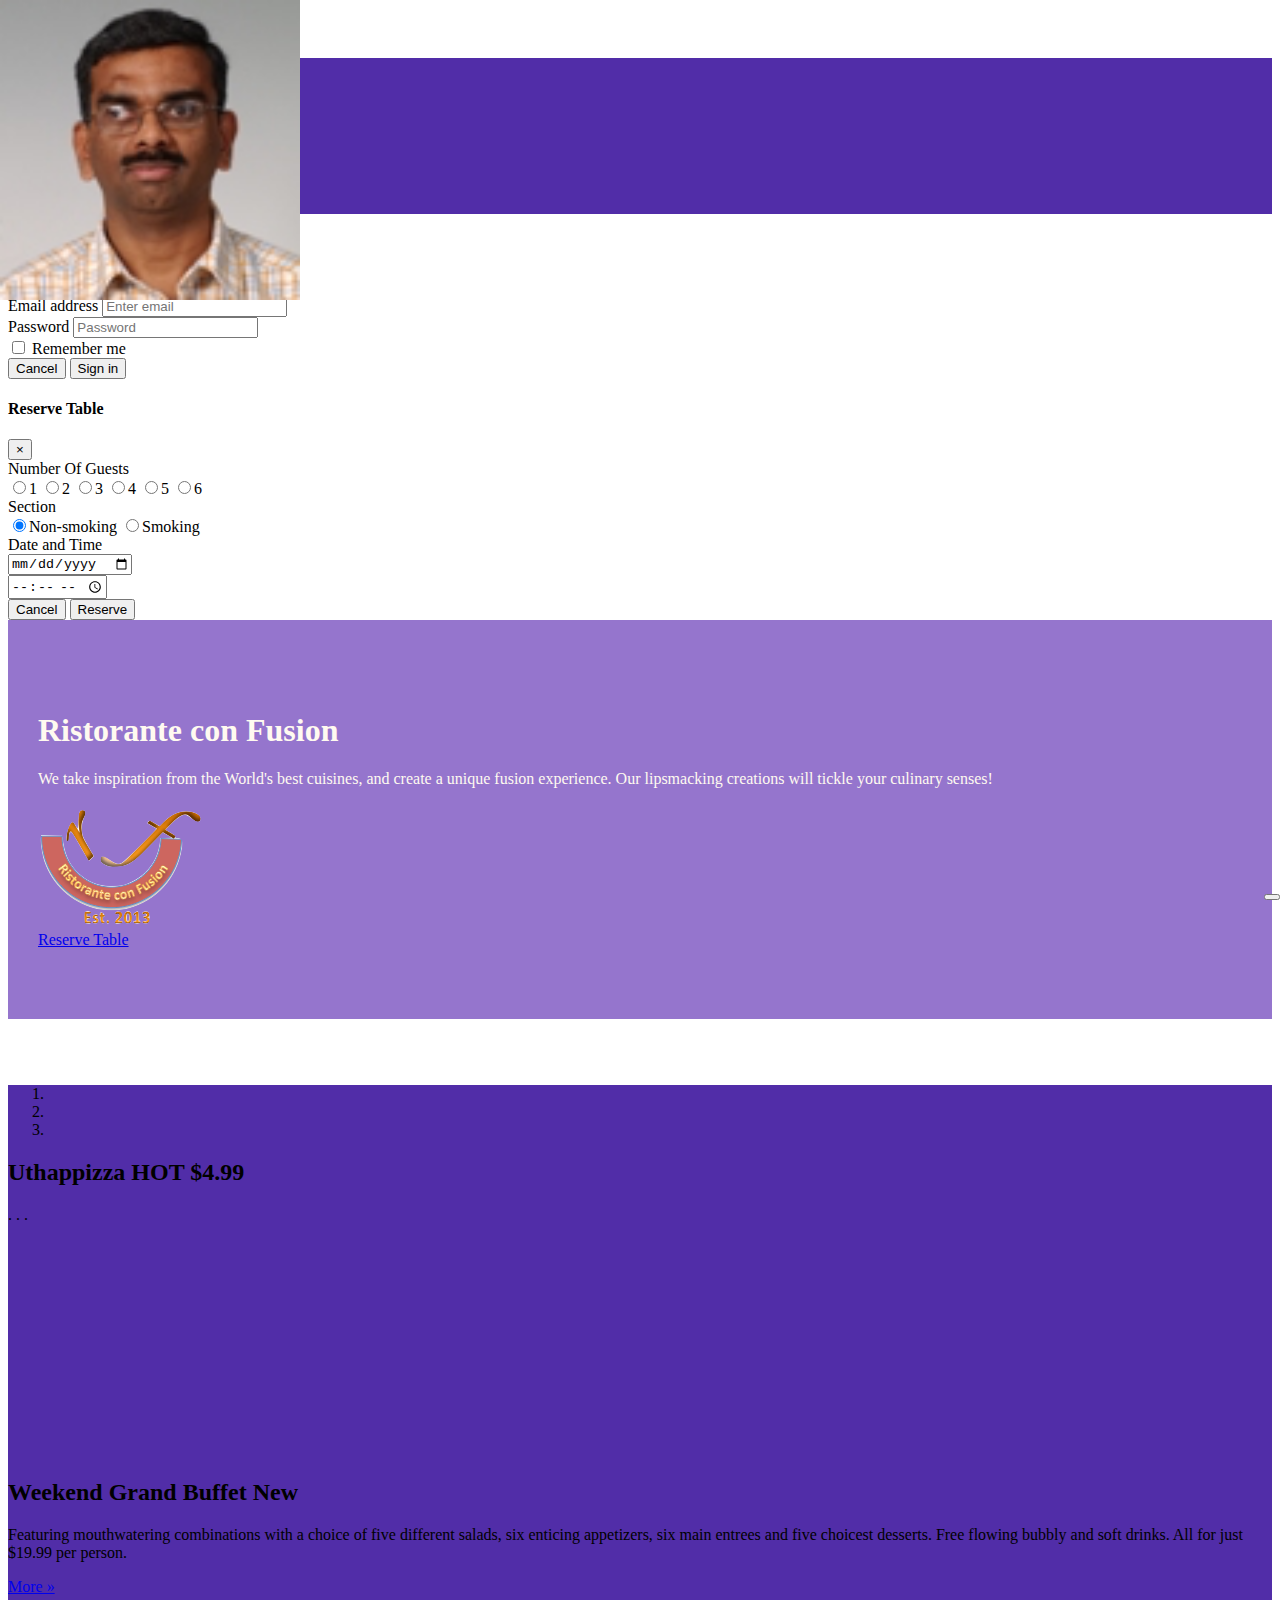
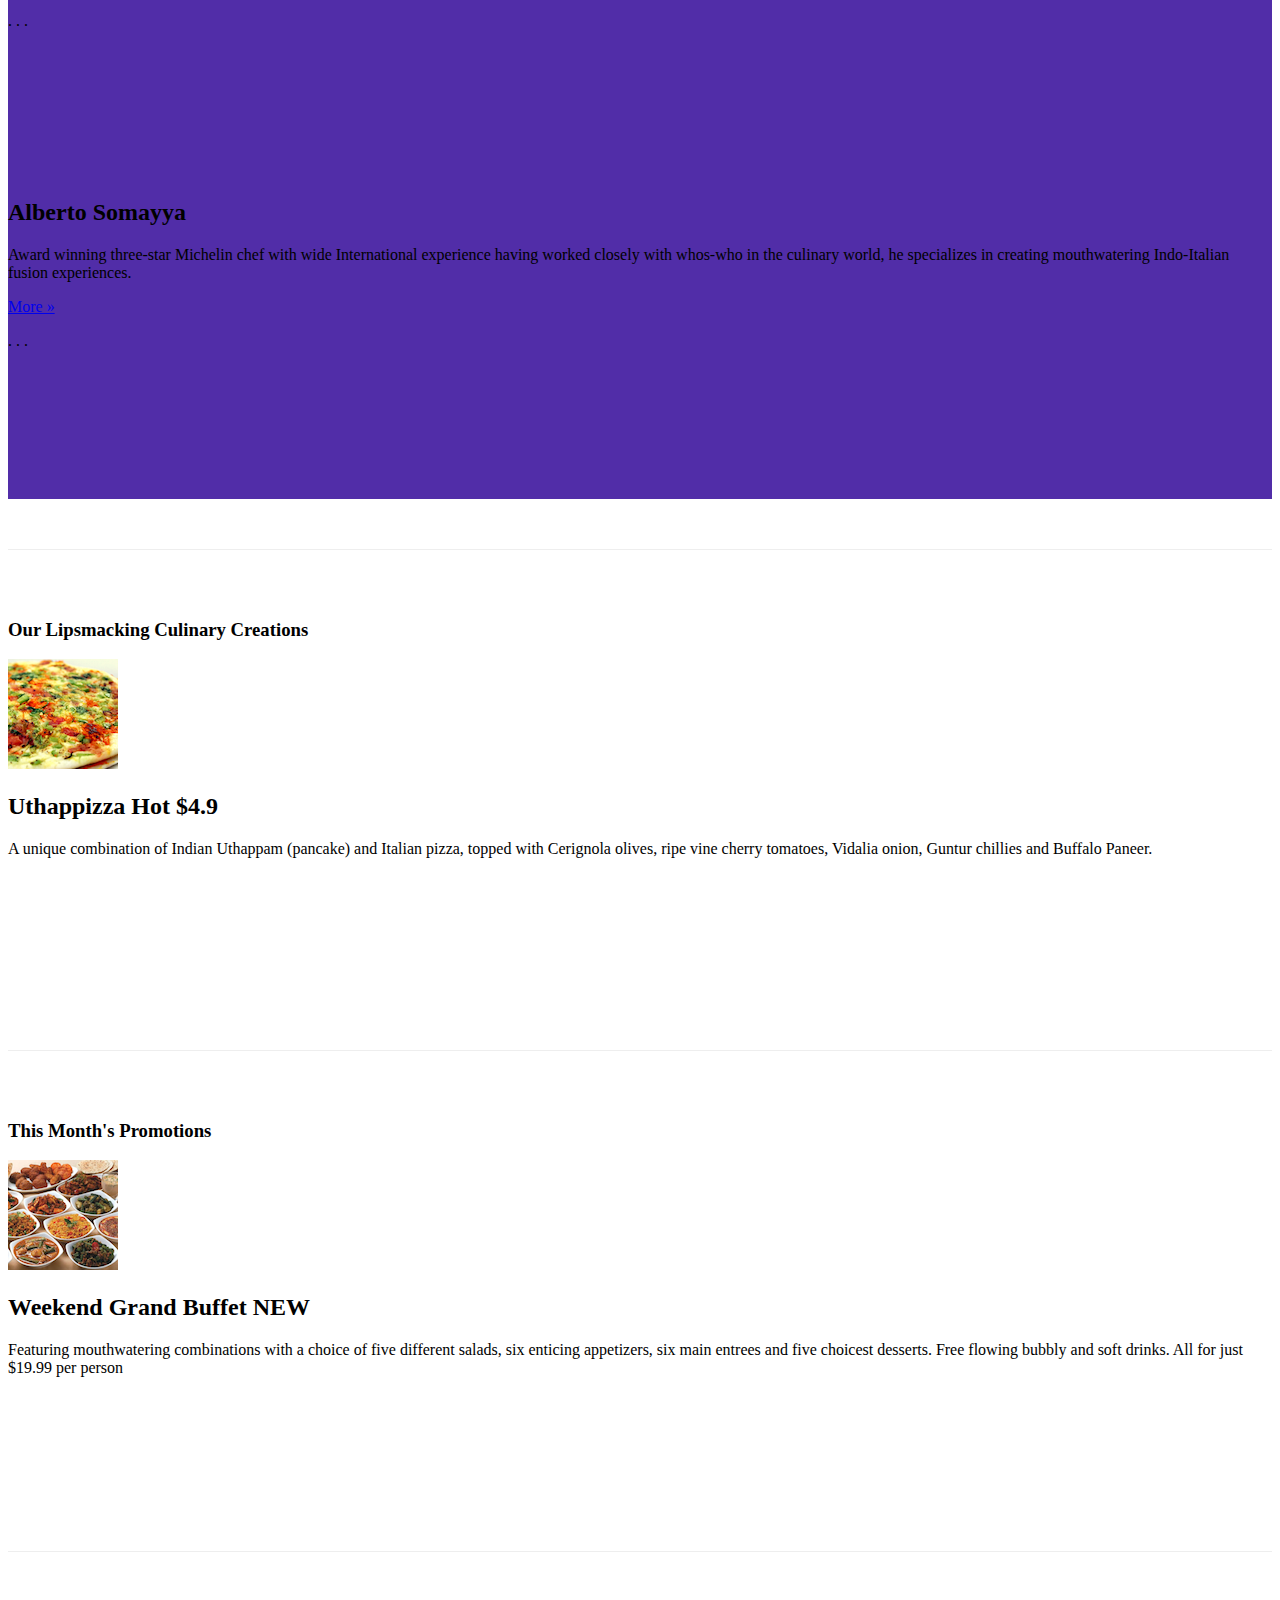
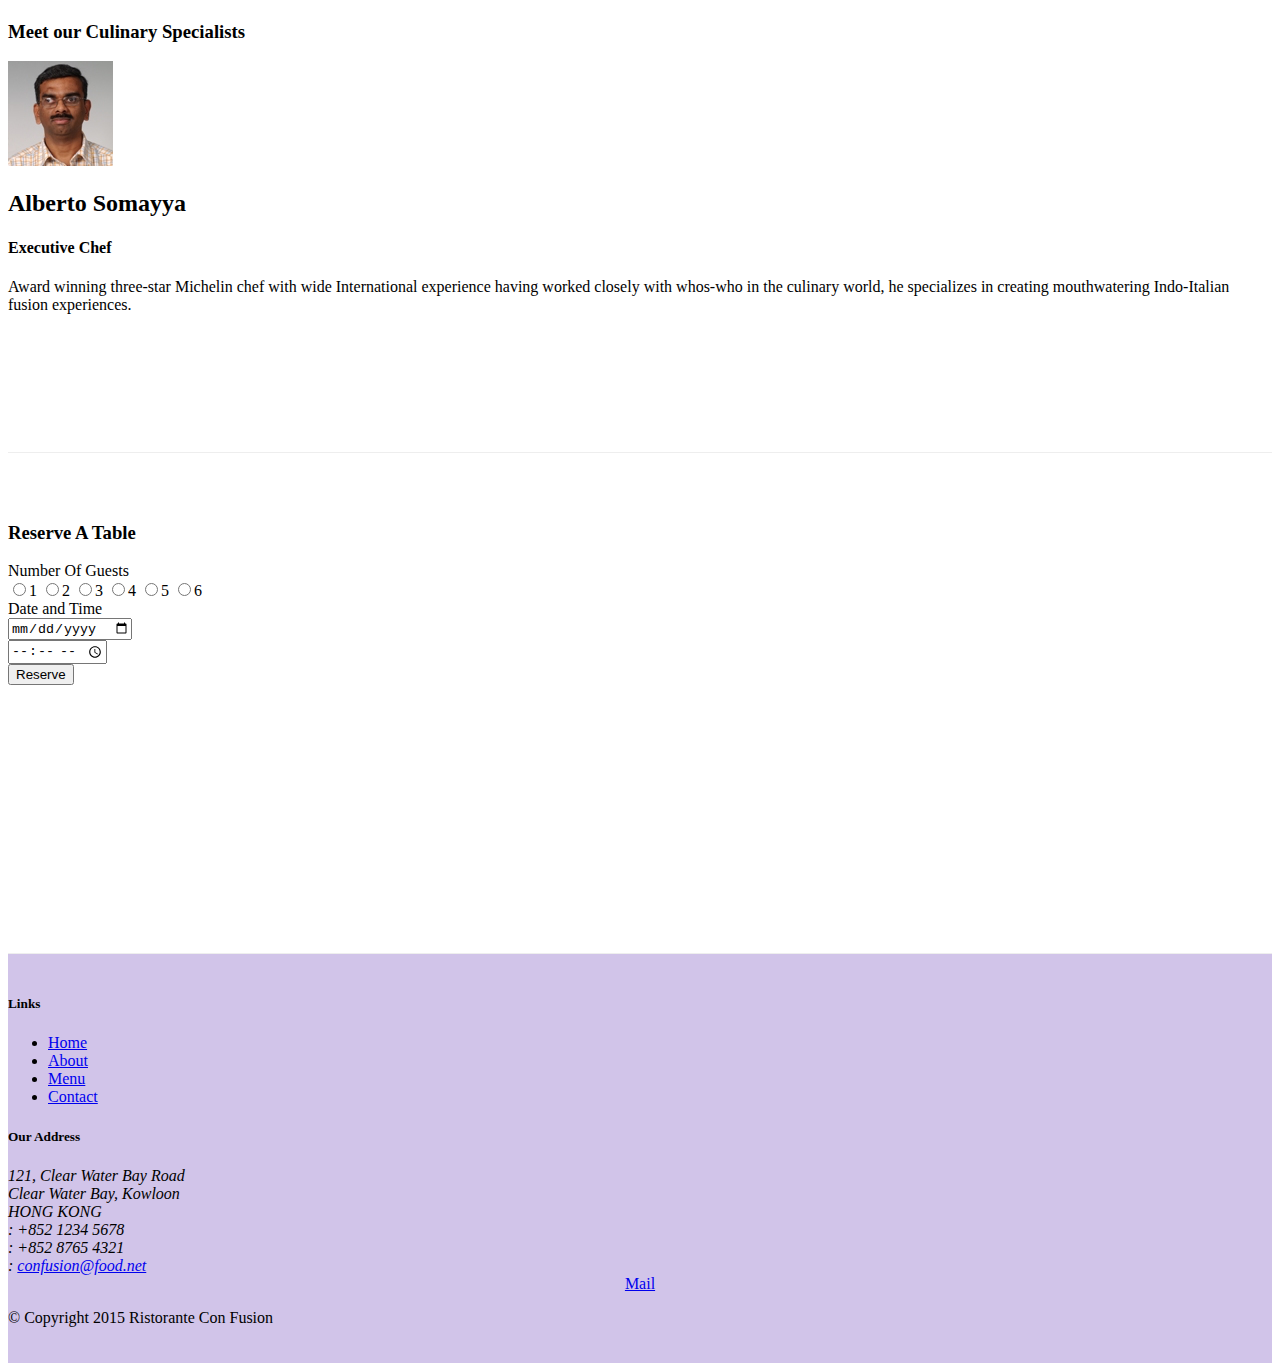
==== commit 983e0b3c: "More Bootstrap JQuery W4" ====
--- a/index.html
+++ b/index.html
@@ -237,14 +237,10 @@
                     <a class="carousel-control-next" href="#mycarousel" role="button" data-slide="next">
                         <span class="carousel-control-next-icon"></span>
                     </a>
-                    <div class="btn-group" id="carouselButtons">
-                        <button   class="btn btn-danger btn-sm" id="carousel-pause">
+                        <button   class="btn btn-danger btn-sm" id="carousel-button">
                             <span class="fa fa-pause "></span>
                         </button>
-                        <button   class="btn btn-danger btn-sm" id="carousel-play">
-                            <span class="fa fa-play"></span>
-                        </button>
-                    </div>
+                        
             </div>
 
             </div>
@@ -424,20 +420,19 @@
     <script>
         $(document).ready(function(){
 
-            $("#mycarousel").carousel(interval:2000)
-            $(#carousel-pause).click(function(){
-
-                $(#mycarousel).carousel('pause');
-
-            }) ;
-            $(#mycarousel).click(function(){
-
-                $(#mycarousel).carousel('play');
-            });
-
-
-
-        });        
+            $("#mycarousel").carousel(interval:2000)});
+                $("#carousel-button").click(function(){
+                if ($("#carousel-button").children("span").hasClass('fa-pause')) {
+                    $("#mycarousel").carousel('pause');
+                    $("#carousel-button").children("span").removeClass('fa-pause');
+                    $("#carousel-button").children("span").addClass('fa-play');
+                }
+                else if ($("#carousel-button").children("span").hasClass('fa-play')){
+                    $("#mycarousel").carousel('cycle');
+                    $("#carousel-button").children("span").removeClass('fa-play');
+                    $("#carousel-button").children("span").addClass('fa-pause');                    
+                }
+            });        
     </script>
 </body>
 
--- a/css/style.css
+++ b/css/style.css
@@ -61,7 +61,7 @@
     left: 0;
     min-height: 300px;
 }
-#carouselButtons {
+#carousel-button {
     right:0px;
     position: absolute;
     bottom: 0px;
